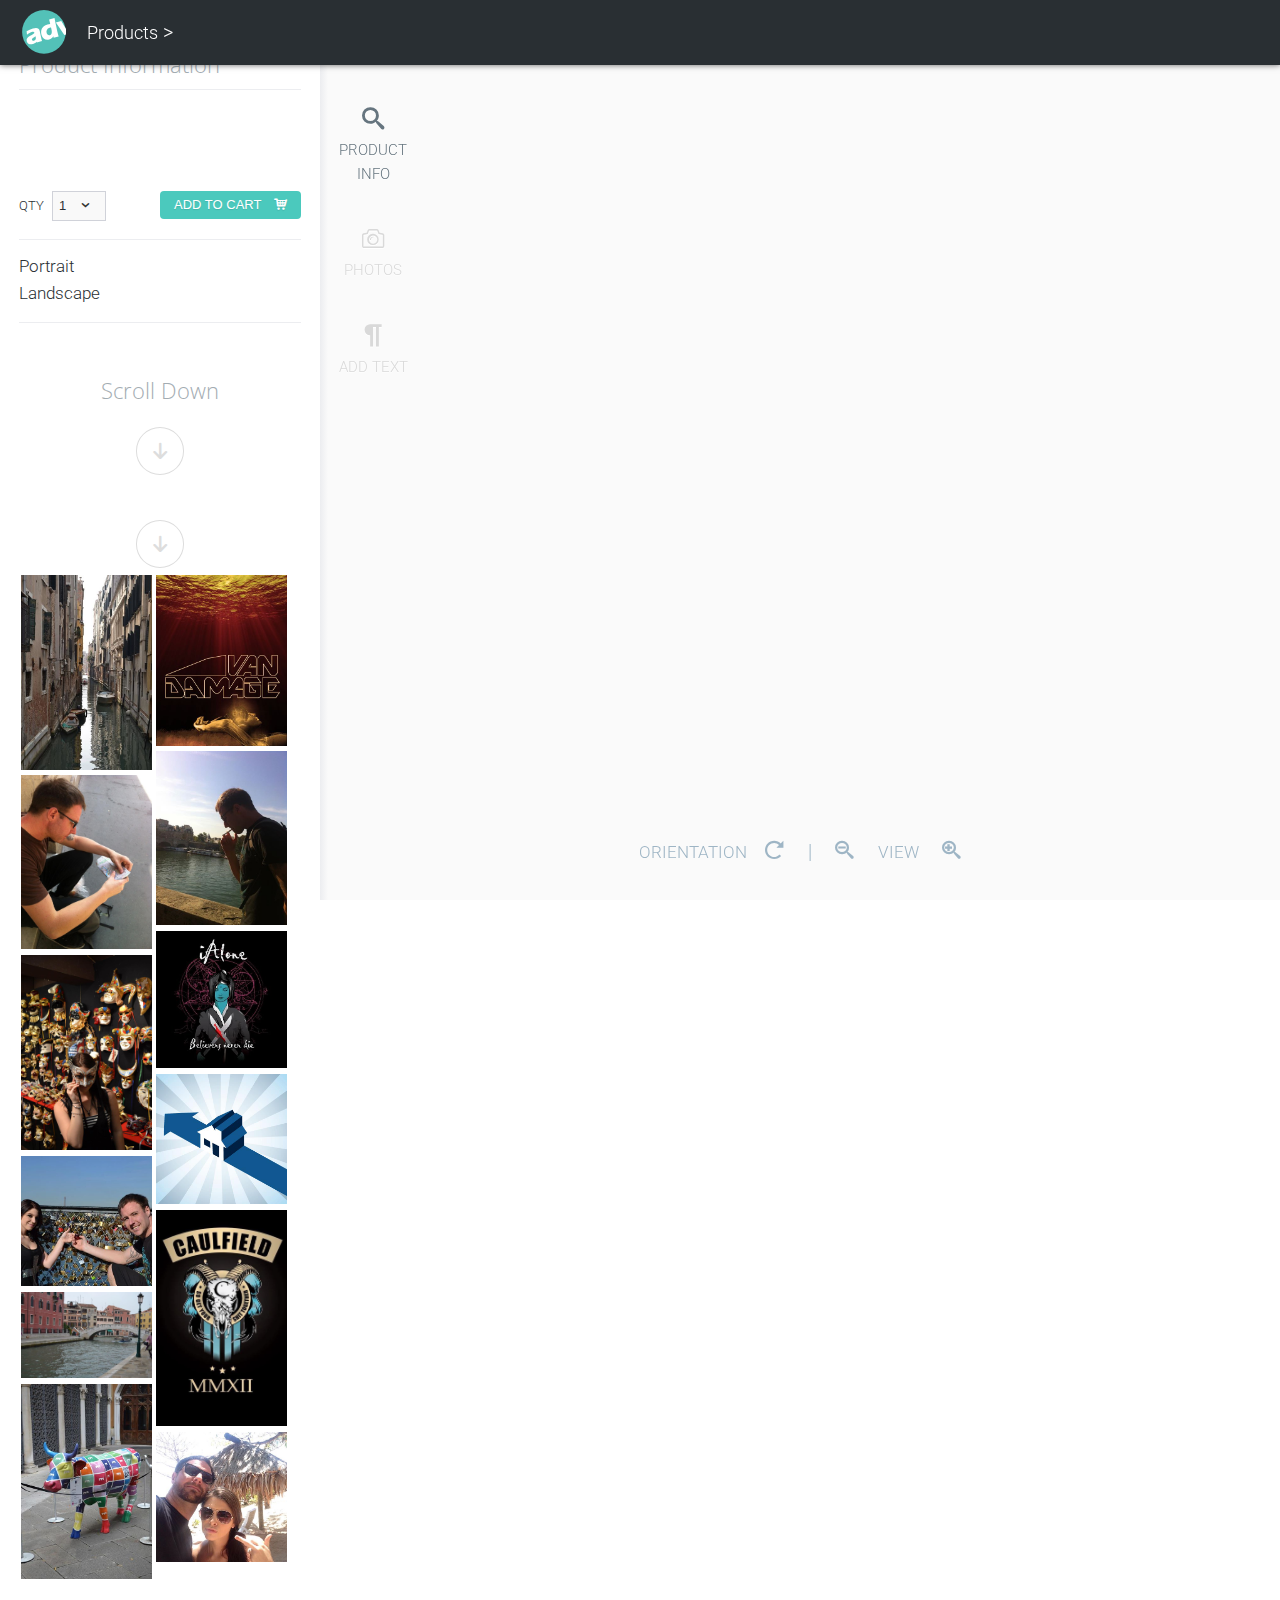
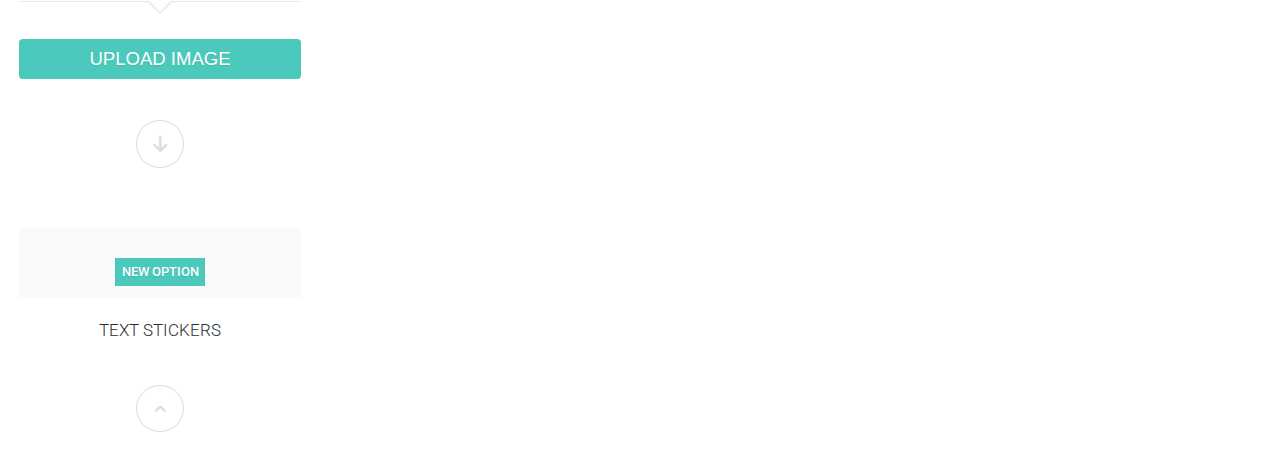
==== canvas.html @ d9ba2d72 "Prior to Add Cropping" ====
<!DOCTYPE html PUBLIC "-//W3C//DTD XHTML 1.0 Transitional//EN" "http://www.w3.org/TR/xhtml1/DTD/xhtml1-transitional.dtd">
<html xmlns="http://www.w3.org/1999/xhtml">
<head>

    <meta http-equiv="Content-Type" content="text/html; charset=utf-8" />
    <title>Fabric UI | Adam Lawrence</title>
    
    <link rel="shortcut icon" href="img/logo.png">
    <link href='https://fonts.googleapis.com/css?family=Roboto:400,100,100italic,300,300italic,500,500italic|Open+Sans:400,300,700,600,300italic' rel='stylesheet' type='text/css'>
    <link rel="stylesheet" href="css/screen.css?v1.1" />
    <link rel="stylesheet" href="css/create_fonts.css?v1.1" />
    
	<script src="https://ajax.googleapis.com/ajax/libs/jquery/2.1.1/jquery.min.js" type="text/javascript"></script>
	<script src="https://ajax.googleapis.com/ajax/libs/jqueryui/1.11.0/jquery-ui.min.js" type="text/javascript"></script>
    <link rel="stylesheet" href="//code.jquery.com/ui/1.11.0/themes/smoothness/jquery-ui.css">
    <script type="text/javascript" src="js/slimScroll.js"></script>
    <script type="text/javascript" src="js/fabric.js"></script>
    <script type="text/javascript" src='js/masonry.pkgd.min.js'></script>
	<script type="text/javascript" src="js/preLoader.js?v1.1"></script>
    <script type="text/javascript" src='js/page.js'></script>
    <script type="text/javascript" src="js/palette.js"></script>
    <script type="text/javascript" src="js/product.js"></script>
    <script type="text/javascript" src="js/init-canvas.js"></script>
    
</head>

<body>

    <header class="prm box-shadow ease_sd p_m p_l_right" style="font-size:1.1em">
        <img id="header_logo" class="fl_lt m_m_left" src="svg/logo.svg?v1.1" alt="" />
        <span class="fl_lt txt_fff m_l_left m_m_top" >
            <a href="#" class="txt_sm productsLink">Products</a> > 
            <a href="#" class="txt_sm productLabel"></a> 
        </span>
        <!--
        <button id="export" class="fl_rt button round-sd m_s_top">ADD TO CART<span class="icon-cart m_l_left txt_fff"></span></button>
        -->
        <div class="clearfix"></div>
    </header>	
    
    <aside class="_25_s relative p_l_top">
		<p></p>
        <!-- 
        <ul id="quickLinks-temp" class="inline">
            <li>
            <a href="#" class="clearfix align_lt txt_xs" data-link="Images">
                <div class="icon-camera2"></div>
            </a>
            </li>
            <li>
            <a href="#" class="clearfix align_lt txt_xs" data-link="Text">
              <div class="icon-pilcrow"></div>	
            </a>
            </li>
            <li>
            <a href="#" class="clearfix align_lt txt_xs" data-link="More">
              <div class="icon-arrow-right2"></div>
            </a>
            </li>
        </ul>
        <div class="clearfix"></div>
        -->
        <!-- 
        <div id="wrapSearch" class="p_l">    
            <span class="input_area m_m_top txt_md">
            	<input type="text" placeholder="Search...." />
            </span>
        </div>
        -->    
        <div id="wrapAssets" class="clearfix"> <!-- scroll -->

            <div id="assetsShortcuts" class="clearfix align_lt">
                <h4 class="m_l_top">Product Information</h4>
                <div class="underline-solid"></div>
                <div id="productInformation" class="clearfix">
                    <p>
                    	<img class="fl_rt" src="" alt="" style="width:6em;"/> 
                        <span class="description"></span><br/>
                        <a href="#" class="txt_sm productsLink"><span class="itemName"></span></a><br/>
                        <span class="txt_red price"></span>
                    </p>
                    <div class="clearfix" style="height:1em"></div>
                    <span class="txt_xs">QTY&nbsp;</span>
                    <span class="input_area_select border_ntl round_sd relative inline_block txt_xs">
                        <select id="qty" style="width:4em">
                            <option value="1">1</option>
                            <option value="2">2</option>
                            <option value="3">3</option>
                            <option value="4">4</option>
                            <option value="5">5</option>
                        </select>
                        <label class="icon-arrow-down2 border_box" style="color:#333"></label>
                    </span>
                 
                    <button id="export" class="_50_m fl_rt button round-sd txt_xs">ADD TO CART<span class="icon-cart m_l_left txt_fff"></span></button>
                   
                   <div class="underline-solid m_l_top"></div>
                   
                   <ul id="orientationLinks">
                        <li>
                        <a href="#" id="portrait" class="clearfix m_l_top txt_sm">
                            Portrait<span class="icon-checkmark fl_rt hidden" style="color:#4bc9bd;"></span>
                        </a>
                        </li>
                        <li>
                        <a href="#" id="landscape" class="clearfix m_m_top txt_sm">
                           Landscape<span class="icon-checkmark fl_rt hidden" style="color:#4bc9bd;"></span> 
                        </a>
                        </li>
                    </ul>
                                  	
                    <!-- 
                    <p class="_50_m">
                        <span class="description"></span><br/>
                        <a href="#" class="txt_sm productsLink"><span class="itemName"></span></a><br/>
                        <span class="txt_red price"></span><br/><br/>
                        <span class="txt_xs">QTY&nbsp;</span>
                        <span class="input_area_select border_ntl round_sd relative inline_block txt_xs">
                            <select id="qty" style="width:4em">
                            	<option value="1">1</option>
                            	<option value="2">2</option>
                            	<option value="3">3</option>
                            	<option value="4">4</option>
                            	<option value="5">5</option>
                            </select>
                            <label class="icon-arrow-down2 border_box" style="color:#333"></label>
                        </span>
                        <button id="export" class="fl_rt button round-sd m_l_top txt_xs">ADD TO CART<span class="icon-cart m_l_left txt_fff"></span></button>
                    </p>
                    <img class="_50_m p_m_top" src="" alt="" />
                    <!-- <a href="#" class="txt_sm productsLink">< Back</a> -->
                </div>
                
                <div class="underline-solid m_l_top m_l_bottom"></div>
                
                
                <div class="quickLinks">
                
                	<h4 class="align_ct">Scroll Down</h4>
                    
                    <a href="#" class="clearfix" data-link="Images" style="margin-top:2em">
                        <span class="icon-arrow-down"></span>
                    </a>
                	<!--
                    <li>
                    <a href="#" class="clearfix align_lt txt_xs" data-link="Images">
                        <div class="icon-camera2"></div>
                    </a>
                    </li>
                    <li>
                    <a href="#" class="clearfix align_lt txt_xs" data-link="Text">
                      <div class="icon-pilcrow" style="background:rgb(192, 80, 77)"></div>	
                    </a>
                    </li>
                    <li>
                    <a href="#" class="clearfix align_lt txt_xs" data-link="More">
                      <div class="icon-arrow-right2" style="background:#75bfea"></div>
                    </a>
                    </li>
                    -->
                </div>
               
                
                <!--
                <ul id="shortcutTabs" class="thirds inline assetList p_m_top">
                	<li>
                    	<a href="#" class="clearfix" data-link="Themes">
                        	<img src="img/themeIcons/themes.jpg" alt="themes" />
                            <p>THEMES</p>
                        </a>
                    </li>
                	<li>
                    	<a href="#" class="clearfix" data-link="Size">
                        	<img src="img/themeIcons/sizes.jpg" alt="size" />
                            <p>SIZES</p>
                        </a>
                    </li>
                	<li>
                    	<a href="#" class="clearfix" data-link="Images">
                        	<img src="img/themeIcons/photos.jpg" alt="photos" />
                            <p>PHOTOS</p>
                        </a>
                    </li>
                	<li>
                    	<a href="#" class="clearfix" data-link="Text">
                        	<img src="img/themeIcons/text.jpg" alt="themes" />
                            <p>TEXT</p>
                        </a>
                    </li>
                	<li>
                    	<a href="#" class="clearfix" data-link="More">
                        	<img src="img/themeIcons/shapes.jpg" alt="themes" />
                            <p>More</p>
                        </a>
                    </li>
                </ul>
                -->
                <div class="clearfix"></div>
                
                <!-- <div class="underline-arrow m_l_top m_l_bottom"></div> -->

            </div>

            <div id="assetsThemes" class="clearfix">

                <ul id="listThemes" class="clearfix relative inline">
                </ul>
                
                <div class="clearfix m_l_right align_ct pagnation button_wrp m_l_top"></div>

                <div class="clearfix"></div>
                
                <div class="quickLinks">
                    <a href="#" class="clearfix" data-link="Images">
                    	<span class="icon-arrow-down"></span>
                    </a>
                </div>
                
                <!--
                <div class="underline-arrow m_l_top m_l_bottom"></div>
				-->
            </div>
            
            <div id="assetsImages" class="clearfix">

                <ul id="listImages" class="clearfix relative halfs">
                </ul>
                
                <div class="clearfix"></div>
                
                <div class="underline-arrow m_l_top m_l_bottom"></div>
				
                <button class="button inline_block open_next_xtr m_l_top round-sd" style="cursor:pointer">UPLOAD IMAGE</button>
                
                <div class="clearfix"></div>
                
                <div class="quickLinks">
                    <a href="#" class="clearfix" data-link="Text">
                    	<span class="icon-arrow-down"></span>
                    </a>
                </div>
                
                <div class="clearfix" style="height:3em;"></div>
                
            </div>
            
            <div id="assetsText" class="clearfix">

                <div class="m_l_bottom bg_fa clearfix p_l_top p_l_bottom">
                
                    <a id="addText" class="ease-sd"></a>
                    
                    <div class="clearfix" style="height:1em"></div>
                    
                    <a id="changeTextTheme" href="#" class="txt_xs button p_m _100 m_l_top"><b>NEW OPTION</b></a>
                    
                    <div class="clearfix"></div>
                
                </div> 
                
                <p class="txt_sm">TEXT STICKERS</p>
                
                <ul id="listTextThemes" class="m_l_top relative thirds">
                </ul>
                
                <div class="clearfix"></div>
                
                <div class="quickLinks">
                    <a href="#" class="clearfix" data-link="Images">
                    	<span class="icon-arrow-up"></span>
                    </a>
                </div>
                
            </div>
			<!--
            <div id="assetsSize" class="clearfix">

                <ul id="listSize" class="thirds inline">
                </ul>
                
                <div class="clearfix"></div>
                
                <div class="underline-arrow m_l_top"></div>

            </div>
            -->
        </div>
        
        <div class="clearfix"></div>
        
    </aside>
        
    <main class="_75_m relative">
    
        <ul id="tabs" class="m_l_top">
        
        	<li class="selected">
                <a href="#" class="clearfix" data-link="Shortcuts">
                    <span class="icon-search"></span>
                    <p>
                    PRODUCT<br/>
                    INFO
                    </p>
                </a>
            </li>
            <!--
            <li>
                <a href="#" class="clearfix" data-link="Themes">
                    <span class="icon-pictures"></span>
                    <p>THEMES</p>
                </a>
            </li>	
            -->
            <li>
                <a href="#" class="clearfix" data-link="Images">
                    <span class="icon-camera2"></span>
                    <p>PHOTOS</p>
                </a>
            </li>											
            
            <li>
                <a href="#" class="clearfix" data-link="Text">
                    <span class="icon-pilcrow"></span>
                    <p>ADD TEXT</p>
                </a>
            </li>		
            <!--								
            <li>
                <a href="#" class="clearfix" data-link="Size">
                    <span class="icon-crop top txt_md"></span>
                    <p>Size</p>
                </a>
            </li>	
            -->
            <li>
                <a href="#"></a>
            </li>
            
        </ul>																
    	
        <div id="zoom">
        
        	<a id="rotate" href="#">
            	<span class="txt_sm">ORIENTATION</span><span class="icon-spinner m_l_left"></span>
            </a> 
            
            <span class="m_l_left m_l_right">|</span>
            
            <a id="canvasSmaller" href="#"><span class="icon-zoomout m_l_right"></span></a>
            <span class="txt_sm">VIEW</span>
            <a id="canvasLarger" href="#"><span class="icon-zoomin m_l_left"></span></a>
        </div>
        
        <div id="wrapCanvas" class="clearfix align_ct absolute_max">
            <canvas id="myCanvas"></canvas>
        </div>
        
        <div class="clearfix"></div>
        
        <ul id="palette" class="hidden">
        
			<li id="filter">
            	<a href="#">
            		Filter
                	<span class="icon-arrow-down2 m_m_left"></span>
                </a>
            	<ul>
                	<li>
                    	<p class="_m_m_bottom">Opacity</p>
                    	<input id="opacity" type="range" value="100" />
                    </li>
                    <li id="greyscale" class="m_l_top _100">
                    	<div class="underline-solid p_l_bottom"></div>
                        <span>Greyscale</span>
                    </li>
                    <li id="imageColour" class="m_l_bottom _100">
                    	<div class="underline-solid p_l_bottom"></div>
                    	<span>Colour</span>
                    </li>
                </ul>
            </li>
            		
			<li id="colourPalette">
            	<a href="#">
            		Colour
            		<span class="icon-arrow-down2 m_m_left"></span>
                </a>
            	<ul id="colourContainer">
                </ul>
            </li>
            
            <li id="textStyle">
            	<a href="#">
            		Style
                	<span class="icon-arrow-down2 m_m_left"></span>
                </a>
            	<ul id="textStyleContainer" class="p_m_top">
                	<li>
                        <span class="input_area_select border_ntl round_sd relative inline_block">
                            <select id="fontFamily" style="width:16em">
                                <option style="font-family:Verdana, Geneva, sans-serif" value="Verdana, Geneva, sans-serif">Verdana</option>
                                <option style="font-family:Arial, Helvetica, sans-serif" value="Arial, Helvetica, sans-serif">Arial</option>		<!-- Palatino Linotype, Book Antiqua3, Palatino, serif -->
                                <option style="font-family:'Georgia, serif" value="Georgia, serif">Georgia</option>
                                <option style="font-family:'Tahoma, Geneva, sans-serif" value="Tahoma, Geneva, sans-serif">Tahoma</option>
                            </select>
                            <label class="icon-arrow-down2 border_box" style="color:#333"></label>
                        </span>
                    </li>
                    <li id="alignLeft" class="clearfix _100">
                        <p class="align_lt">Align Left<span class="icon-paragraph-left m_l_left" data-algn="left"></span></p>
                    </li>
                    <li id="alignCenter" class="clearfix _100">
                        <p class="align_ct">Align Center<span class="icon-paragraph-center m_l_left" data-algn="center"></span></p>
                    </li>
                    <li id="alignRight" class="clearfix _100">
                        <p class="align_rt">Align Right<span class="icon-paragraph-right m_l_left" data-algn="right"></span></p>
                    </li>
                    <li class="m_l_top _100">
                    	<div class="underline-solid"></div>
                    	<p>Font Size</p>
                        <div class="inline_block clearfix relative" style="width:100%"> 
                             <input id="fontSize" type="range" class="txt_xs" style="width:100%">
                        </div>
                    </li>
                    <li class="m_m_top m_l_bottom _100">
                    	<div class="underline-solid"></div>
                    	<p>Line Height</p>
                        <div class="inline_block clearfix relative" style="width:100%"> 
                             <input id="lineHeight" type="range" min="1" max="2" step=".1" value="1.4" class="txt_xs" style="width:100%">
                        </div>
                    </li>
                </ul>
            </li>		
            	
            <li id="back">Back</li>
            <li id="forward">Forward</li>
            <li id="grow"><span class="icon-plus"></span></li>
            <li id="shrink"><span class="icon-minus"></span></li>
            <li id="trash"><span class="icon-trash"></span></li>            
        
        </ul>
        
        <p id="JSON_export" class="txt_sm hidden"></p>
        
    </main>    
    
    <div id="img_preload" class="hidden"></div>
    
    <div id="screenChange" class="fixed_max middle linear hidden">
    	<div class="absolute_vert_center inline" style="height:5em;">
        	<img src="img/loader_grey.gif" alt="" />
        	<h2 class="txt_sm m_m_top">PLEASE WAIT...</h2>
        </div>
    </div>
    
</body>
</html>
---- css/screen.css ----
/* ============================ */
/* ======== Variabless ======== */
/* Font */
/* Colour */
/* grey */
/* green */
/*======= Original Colour Switch Back if needed ========
$prm_l 	:#c0deed;
$prm_m 	:#55acee;
$prm_d	:#0084b4; */
/* blue */
/*====== Switched to neutral colours ========*/
/* Equals = 4px */
/* Measurements */
/* Equals = 8px */
/* Equals = 16px */
/* Equals = 24px */
/* Equals = 48px */
/* easing transition */
/* easing transition */
/* opacity */
*, .b_b {
  /*  Stop Text form being highlighted  */
  -webkit-touch-callout: none;
  -webkit-user-select: none;
  -khtml-user-select: none;
  -moz-user-select: none;
  -ms-user-select: none;
  -o-user-select: none;
  user-select: none;
  -webkit-box-sizing: border-box;
  /* ========= tried applying to all but caused problems with clearfix ========= */
  -moz-box-sizing: border-box;
  box-sizing: border-box; }

/* Resets  */
html, body, div, span, object, iframe, h1, h2, h3, h4, h5, h6, p, blockquote, pre, a, abbr, address, cite, code, del, dfn, em, img, ins, kbd, q, samp, small, strong, sub, sup, var, b, i, hr, dl, dt, dd, ol, ul, li, fieldset, form, label, legend, table, caption, tbody, tfoot, thead, tr, th, td, article, aside, canvas, details, figure, figcaption, hgroup, menu, footer, header, nav, section, summary, time, mark, audio, video, .container {
  margin: 0;
  padding: 0;
  border: 0; }

html, body {
  height: 100%; }

a, visited a {
  text-decoration: none;
  cursor: pointer;
  color: inherit;
  outline: 0; }

.relative {
  position: relative; }

.absolute_max {
  position: absolute;
  top: 0;
  left: 0;
  width: 100%;
  height: 100%; }

.fixed_max {
  position: fixed;
  top: 0;
  left: 0;
  width: 100%;
  height: 100%; }

.absolute_vert_center {
  position: absolute;
  top: 0;
  bottom: 0;
  left: 0;
  right: 0;
  margin: auto; }

/* ========= clearfix  ========= */
.clearfix:after {
  visibility: hidden;
  display: block;
  font-size: 0;
  content: " ";
  clear: both;
  height: 0; }

.clearfix {
  display: inline-block; }

* html .clearfix {
  height: 1%; }

.clearfix {
  display: block; }

/* ========= layering Items  ========= */
.top_max {
  z-index: 112; }

.top {
  z-index: 110; }

/* Cycle set to 100 */
.middle {
  z-index: 100; }

/* Cycle set to 100 */
.bottom {
  z-index: 90; }

.border_box, blockquote p, nav ul li a, #nav_lt, #nav_rt, .add_wrapper .add, input[type="text"], textarea, select, button, ._10_s, ._10_m, ._10_l, ._15_s, ._20_s, ._20_m, ._20_l, ._25_s, ._25_m, ._25_l,
._30_s, ._30_m, ._30_l, ._33_s, ._33_m, ._33_l,
._40_s, ._40_m, ._40_l, ._50_s, ._50_m, ._50_l,
._60_s, ._60_m, ._60_l, ._66_s, ._66_m, ._66_l,
._70_s, ._70_m, ._70_l, ._75_s, ._75_m, ._75_l,
._80_s, ._80_m, ._80_l, ._90_s, ._85_s ._90_m, ._90_l, ul.inline li {
  /* ========= fix padding issues  ========= */
  -webkit-box-sizing: border-box;
  /* ========= tried applying to all but caused problems with clearfix ========= */
  -moz-box-sizing: border-box;
  box-sizing: border-box; }

.block {
  display: block !important; }

/* ========= block attributes ========= */
.inline_block {
  display: inline-block !important; }

.align_lt {
  text-align: left !important; }

.align_rt {
  text-align: right !important; }

.align_ct {
  text-align: center !important; }

.fl_lt {
  float: left !important; }

.fl_rt {
  float: right !important; }

.fl_none {
  float: none !important; }

.txt_italic {
  font-style: italic; }

object, img {
  display: inline-block;
  vertical-align: middle; }

img.full {
  width: 100%; }

/* ===== Text ====== */
h1 {
  font-family: "Open Sans", sans-serif;
  margin-top: .2em;
  line-height: 1.4;
  font-weight: 500; }

h2 {
  font-family: "Open Sans", sans-serif;
  font-weight: 500;
  line-height: 1.7em;
  color: #a3acb2;
  margin: 0 0 .2em 0; }

h3 {
  font-family: "Open Sans", sans-serif;
  font-weight: 300;
  /* Light */
  line-height: 1.7em;
  margin: .4em 0 .2em 0;
  color: #292f33; }

h4 {
  font-family: "Open Sans", sans-serif;
  font-weight: 100;
  /* Light */
  color: #a3acb2;
  line-height: 1.2em;
  margin: 0.5em 0; }

p {
  font-weight: 300;
  /* Normal */
  font-size: 1em;
  line-height: 1.62em;
  margin: .6em 0;
  text-align: inherit; }

blockquote p {
  font-weight: 300;
  /* Bold */
  font-style: italic;
  font-size: 1em;
  line-height: 1.62em;
  margin: .6em 0;
  border-left: 4px solid #292f33;
  margin-left: 4px;
  margin: 1em 0;
  padding: .5em 2em; }

.txt_sm {
  font-size: .9em; }

.txt_xs {
  font-size: .7em; }

.txt_md {
  font-size: 1.2em; }

.txt_lg {
  font-size: 2em; }

.txt_xl {
  font-size: 3em; }

.txt_prm_l {
  color: #a3acb2 !important; }

/* ==== text colours ==== */
.txt_prm_m {
  color: #66757f !important; }

.txt_prm_d {
  color: #292f33 !important; }

.txt_red {
  color: red !important; }

.txt_sec_m {
  color: #5bc14c !important; }

.txt_ntl_m {
  color: #66757f !important; }

.txt_fff {
  color: #fff !important; }

.txt_shadow_dk {
  text-shadow: 0px 1px 3px #000; }

/* .txt_shadow_lt, .txt_shadow_lt h1, .txt_shadow_lt h2, .txt_shadow_lt p { text-shadow: 0px 1px 3px #fff} */
.txt-emboss, .bg_fa, nav, .title_ntl {
  /* ==== txt emboss ==== */
  text-shadow: rgba(255, 255, 255, 0.5) 1px 1px 0; }

.txt-emboss_d, .block_sec_l a {
  text-shadow: #66757f 1px 1px 0; }

/* ==== img style ==== */
img.sm {
  height: 2em; }

img.border_fff {
  padding: .2em;
  border: 1px solid #fff; }

img.border_ntl {
  padding: .2em;
  border: 1px solid #ecedf0; }

img.border {
  border: 1px solid #ecedf0; }

/* ======== Style Patterns ======== */
.box-shadow, #to_top, menu, #palette, #palette li ul, ul.assetList li:hover img, ul#listSize li:hover img, ul#listThemes li:hover img, ul#listImages li:hover img, ul#listTextThemes li:hover img {
  /* ==== shadow remove later ==== */
  -webkit-box-shadow: 0px 0px 6px 0px rgba(50, 50, 50, 0.75);
  -moz-box-shadow: 0px 0px 6px 0px rgba(50, 50, 50, 0.75);
  box-shadow: 0px 0px 6px 0px rgba(50, 50, 50, 0.75); }

.inner-shadow, #palette #colourContainer li span {
  -webkit-box-shadow: inset 0px 0px 10px 0px rgba(0, 0, 0, 0.28);
  -moz-box-shadow: inset 0px 0px 10px 0px rgba(0, 0, 0, 0.28);
  box-shadow: inset 0px 0px 10px 0px rgba(0, 0, 0, 0.28); }

.inner-shadow-lt {
  -webkit-box-shadow: inset 0px 0px 10px 0px rgba(0, 0, 0, 0.1);
  -moz-box-shadow: inset 0px 0px 10px 0px rgba(0, 0, 0, 0.1);
  box-shadow: inset 0px 0px 10px 0px rgba(0, 0, 0, 0.1); }

.box-shadow-lt {
  -webkit-box-shadow: 0px 0px 6px 2px rgba(50, 50, 50, 0.25);
  -moz-box-shadow: 0px 0px 6px 2px rgba(50, 50, 50, 0.25);
  box-shadow: 0px 0px 6px 2px rgba(50, 50, 50, 0.25); }

.box-shadow-bl {
  -webkit-box-shadow: 0px 0px 10px 3px rgba(108, 173, 223, 0.8);
  -moz-box-shadow: 0px 0px 10px 3px rgba(108, 173, 223, 0.8);
  box-shadow: 0px 0px 10px 3px rgba(108, 173, 223, 0.8); }

.shadow-left {
  background-image: linear-gradient(to right, #F6F6F6 0%, #FFFFFF 8px) !important; }

/* ==== only works on white background ==== */
.shadow-right {
  background-image: linear-gradient(to left, #F6F6F6 0%, #FFFFFF 8px) !important; }

.round-sd, #palette, #palette li ul, ul.assetList img, ul#listSize img, .round-sd_right, #nav_lt, #testing_phone, #testing_tablet, #testing_desktop, #testing_desktop_lg, .round-sd_left, #to_top, #nav_rt, .rounded_sd, .button_ntl, .pagnation li a, .link_button {
  display: block;
  overflow: hidden;
  /* ==== rounded ==== */
  -webkit-border-radius: 4px;
  -moz-border-radius: 4px;
  border-radius: 4px; }

.round-sd_right, #nav_lt, #testing_phone, #testing_tablet, #testing_desktop, #testing_desktop_lg {
  display: block;
  overflow: hidden;
  /* ==== rounded ==== */
  -webkit-border-radius: 0 4px 4px 0;
  -moz-border-radius: 0 4px 4px 0;
  border-radius: 0 4px 4px 0; }

.round-sd_left, #to_top, #nav_rt {
  display: block;
  overflow: hidden;
  /* ==== rounded ==== */
  -webkit-border-radius: 4px 0 0 4px;
  -moz-border-radius: 4px 0 0 4px;
  border-radius: 4px 0 0 4px; }

.round-sd_bottom {
  display: block;
  overflow: hidden;
  /* ==== rounded ==== */
  -webkit-border-radius: 0 0 4px 4px;
  -moz-border-radius: 0 0 4px 4px;
  border-radius: 0 0 4px 4px; }

.square {
  -webkit-border-radius: 0 !important;
  -moz-border-radius: 0 !important;
  border-radius: 0 !important; }

.block_yellow {
  display: block;
  background: #fdfae8;
  border: 1px solid #f6d171;
  color: #999682; }

/* ========== blocks ========= */
.block_prm {
  display: block;
  background: #a3acb2;
  border: 1px solid #66757f;
  color: #292f33; }

.block_red {
  display: block;
  background: #FFCDC9;
  border: 1px solid #f15755;
  color: #f15755; }

.block_green {
  display: block;
  background: #e7ffe1;
  border: 1px solid #5bc14c;
  color: #5bc14c; }

.block_ntl {
  display: block;
  background: #ecedf0;
  border: 1px solid #ebecf0;
  color: #292f33; }

/* @extend .txt_emboss */
.block_ntl h3, .block_ntl p {
  margin: .25em 0;
  line-height: 1; }

.block_ntl p {
  margin: .75em 0; }

.block_ntl .inline_block {
  margin-top: .35em; }

.block_ntl .button {
  padding: .5em .75em;
  text-shadow: 0px 1px 1px rgba(0, 0, 0, 0.1); }

.block_sec {
  display: block;
  background: #e7ffe1;
  border: 1px solid #d3ffc7;
  color: black; }

.block_white {
  display: block;
  background: #fff; }

.border_ntl {
  border: 1px solid #d0d2d9; }

.bg_sec {
  background: #5bc14c; }

/* ========= Backgrounds  ========= */
.bg_prm_m {
  background: #66757f; }

.bg_fa {
  background: #fafafa; }

.bg_fff {
  background: #fff; }

.bg_prm_d {
  background: #292f33; }

.bg_ntl_l {
  background: #ecedf0; }

.bg_ntl_m {
  background: #66757f; }

.bg_transparent {
  background: rgba(255, 255, 255, 0.75); }

/* /* ========= gradient mixin  ========= */
/* remove */
/* Old browsers */
/* FF3.6+ */
/* Chrome,Safari4+ */
/* Chrome10+,Safari5.1+ */
/* Opera 11.10+ */
/* W3C */
                                                                                                                                                                   /*
@mixin gradient($top, $bottom) {													 
	background: lighten($bottom,8%);													 
	background: -moz-linear-gradient(top, $top 0%, $bottom 100%);
	background: -webkit-gradient(linear, left top, left bottom, color-stop(0%, $bottom ), color-stop(100%, $top)); 
	background: -webkit-linear-gradient(top, $bottom 0%, $top 100%); 
	background: -o-linear-gradient(top, $top 0%, $bottom 100%); 
	background: linear-gradient(to bottom, $top 0%, $bottom 100%);
} */
.underline-solid {
  border-top: 1px solid #ecedf0;
  width: 100%;
  content: " "; }

/* ========= underlines ========= */
.underline-solid_gy {
  border-top: 1px solid #66757f;
  width: 100%;
  content: " "; }

/* ========= underlines ========= */
.underline_dotted {
  border-top: 1px dotted #66757f;
  width: 100%;
  content: " "; }

/* ================ border-left and right on media page ===================== */
.underline-arrow {
  position: relative;
  height: 0;
  background: #fff;
  border-bottom: 1px solid #e6e8eb; }

.underline-arrow:after, .underline-arrow:before {
  top: 100%;
  left: 50%;
  border: solid transparent;
  content: " ";
  height: 0;
  width: 0;
  position: absolute; }

.underline-arrow:after {
  border-top-color: #fff;
  border-width: 11px;
  margin-left: -11px; }

.underline-arrow:before {
  border-top-color: #e6e8eb;
  border-width: 13px;
  margin-left: -13px; }

.pattern:before, .pattern_sports:before {
  position: absolute;
  top: 0;
  left: 0;
  width: 100%;
  height: 100%;
  content: " ";
  background: url(../img/bg_overlay.png);
  background-size: 14em;
  opacity: .3;
  pointer-events: none; }

.pattern_sports:before {
  background: url("../img/sports/bg_overlay.png") repeat scroll 0 0/14em auto transparent;
  position: absolute;
  top: 0; }

.border_ntl_xl_right {
  border-right: 1px solid #ecedf0; }

/* ================================ */
/* menu gradient */
	/*
	.sunken-menu:before {
    background-color: transparent;
    background-image: linear-gradient(#fff, rgba(255, 255, 255, 0));
    top: 0;
	}
	.sunken-menu:before, .sunken-menu:after {
		background-color: transparent;
		content: "";
		height: 15px;
		left: 0;
		position: absolute;
		width: 100%;
	}
	.sunken-menu:after {
		background-color: transparent;
		background-image: linear-gradient(rgba(255, 255, 255, 0), #fff);
		bottom: 0;
	}
	
	.sunken-menu:before, .sunken-menu:after {
		background-color: transparent;
		content: "";
		height: 15px;
		left: 0;
		position: absolute;
		width: 100%;
	}
	.sunken-menu {
		background-image: linear-gradient(to right, #f6f6f6 0%, #fff 8px);
		box-shadow: 1px 0 0 #eee inset;
		padding-bottom: 15px;
		padding-top: 15px;
		position: relative;
	}
	*/
.load {
  /* ========= load ========= */
  position: fixed;
  background: #fff;
  z-index: -1;
  opacity: 0; }

.load_item {
  position: absolute;
  top: 0;
  bottom: 0;
  left: 0;
  right: 0;
  margin: auto;
  height: 1.5em;
  width: 1.5em;
  z-index: 10;
  opacity: 1; }

.load_item p {
  position: absolute;
  font-family: "Open Sans", sans-serif;
  font-weight: 500;
  /* Light */
  color: #a3acb2; }

nav {
  position: relative;
  width: 100%;
  font-size: .8em; }
  nav ul li:hover {
    color: #a3acb2; }

footer {
  position: relative;
  height: auto;
  text-align: left;
  width: 100%;
  background: #292f33;
  color: #fff; }

#to_top {
  background: #fff;
  font-size: 1.1em;
  padding-bottom: .5em;
  padding-top: .4em;
  position: fixed;
  right: 0;
  bottom: 1em; }

menu {
  /* ========== menus ========== */
  min-width: 100%;
  background: #fff;
  color: #292f33;
  text-align: left;
  position: absolute;
  left: 0;
  z-index: 105;
  overflow: auto;
  display: block;
  -webkit-backface-visibility: hidden; }

.title_nav {
  background: #292f33;
  height: 2em;
  padding: 1em;
  position: relative; }

.title_ntl {
  background: #ecedf0;
  position: relative;
  padding: 1em;
  border-bottom: 1px solid #d0d2d9; }

.title_ntl_arrow {
  background: #66757f;
  text-shadow: 0px 1px 1px #292f33; }

.title_prm_arrow:after, .title_ntl_arrow:after {
  top: 100%;
  left: 50%;
  border: solid transparent;
  content: " ";
  height: 0;
  width: 0;
  position: absolute;
  pointer-events: none;
  border-color: rgba(36, 48, 56, 0);
  border-top-color: #66757f;
  border-width: 12px;
  margin-left: -12px; }

.title_ntl_arrow:after {
  border-top-color: #66757f; }

.block_prm_l {
  display: block;
  background: #a3acb2;
  border-top: 1px solid #66757f;
  border-bottom: 1px solid #66757f;
  color: #292f33; }

.block_sec_l a {
  display: block;
  text-align: center;
  background: #5bc14c;
  padding: .5em;
  border-top: 1px solid #5bc14c;
  border-bottom: 1px solid #5bc14c;
  color: #fff; }

#nav_lt, #nav_rt {
  position: absolute;
  background-color: rgba(0, 0, 0, 0.4);
  margin: auto;
  top: 0;
  left: 0;
  bottom: 0;
  right: 0;
  height: 3em;
  width: 3em;
  z-index: 5; }

#nav_lt {
  right: auto;
  left: 0 !important; }

#nav_lt:hover {
  padding-left: .5em;
  width: 3.5em; }

#nav_rt {
  left: auto;
  right: 0 !important; }

#nav_rt:hover {
  padding-right: .5em;
  width: 3.5em; }

.add_wrapper {
  /* show cart add */
  position: relative;
  overflow-y: hidden; }
  .add_wrapper .add {
    position: absolute;
    background-size: 100%;
    display: block;
    top: 1em;
    right: -3em;
    width: 3em;
    height: 3em;
    padding: .5em;
    z-index: 10; }

#img_preview, .img_preview_wrapper {
  position: relative; }

.img_wrapper {
  background: #ddd; }

.img_preview_hover {
  position: absolute;
  width: 100%;
  height: 100%;
  left: 0;
  top: 0;
  background: #fff;
  opacity: .8; }

#img_list {
  overflow: auto;
  overflow-x: hidden; }

#img_preload, .hidden_div {
  /* hack for google chrome */
  position: fixed;
  bottom: -500%;
  right: -500%;
  z-index: -200;
  opacity: 0; }

.label {
  pointer-events: none !important; }

.hover_block {
  /* ========== hover effects ========== */
  background: #292f33;
  content: " ";
  display: block;
  width: 4px;
  left: 0;
  bottom: 0;
  position: absolute;
  height: 100%;
  display: none; }

body {
  font-size: 14px;
  font-size: 1em;
  font-family: 'Roboto', sans-serif;
  font-style: normal;
  font-weight: 300;
  color: #292f33;
  text-align: center;
  height: 100%;
  text-rendering: optimizeLegibility;
  min-height: 100%;
  /* background-image: url(../img/bg.jpg);*/
  background: #fff;
  background-size: cover;
  background-repeat: no-repeat;
  background-attachment: fixed;
  overflow: hidden; }

header {
  position: fixed;
  top: 0;
  background: #292f33;
  text-align: center !important;
  width: 100%;
  z-index: 110;
  padding: .5em; }
  header button {
    display: inline-block !important;
    font-size: .75em;
    width: auto;
    margin-top: -.25em; }

main {
  background-image: linear-gradient(to right, #ecedf0 0%, #fafafa 8px);
  min-height: 100%;
  padding: 1em 1em 2em 1em;
  overflow-y: hidden; }

aside {
  background: #fff;
  height: auto; }

#tabs {
  display: inline-block;
  padding-top: 1.5em;
  float: left;
  position: fixed;
  z-index: 100;
  left: 25%;
  top: 2em;
  font-size: 1em; }
  #tabs li {
    padding: 1.25em 1em 0.5em; }
  #tabs p {
    font-size: .8em;
    color: #d9d9d9;
    text-shadow: 0px 1px 1px #fff; }
  #tabs [class^="icon-"] {
    font-size: 1.2em;
    color: #d9d9d9;
    text-shadow: 0px 1px 1px #fff; }
  #tabs a:hover p, #tabs a:hover [class^="icon-"], #tabs .selected:hover p, #tabs .selected:hover [class^="icon-"] {
    color: #4bc9bd; }
  #tabs .selected [class^="icon-"], #tabs .selected a p {
    color: #66757f; }

[id^="wrap_"] {
  height: 600px;
  overflow: scroll; }

aside:hover .jspDrag {
  opacity: 1; }

div[id^="assets"] {
  padding: 0 1em 1em 1em; }

#wrapAssets {
  overflow: hidden !important;
  padding-bottom: 2em; }

.slimScrollBar {
  cursor: pointer; }

#listImages li, #listImages li a {
  height: auto; }

canvas {
  -webkit-transition: all .5s;
  -moz-transition: all .5s;
  transition: all .5s; }

.canvas-container {
  position: absolute;
  margin: auto;
  margin: auto;
  cursor: pointer;
  /* @extend .box-shadow-lt; */
  -webkit-transition: all .5s;
  -moz-transition: all .5s;
  transition: all .5s;
  -webkit-box-shadow: 0px 0px 6px 2px rgba(50, 50, 50, 0.2);
  -moz-box-shadow: 0px 0px 6px 2px rgba(50, 50, 50, 0.2);
  box-shadow: 0px 0px 6px 2px rgba(50, 50, 50, 0.2); }

canvas:hover {
  cursor: pointer;
  -webkit-box-shadow: 0px 0px 8px 4px rgba(50, 50, 50, 0.2);
  -moz-box-shadow: 0px 0px 8px 4px rgba(50, 50, 50, 0.2);
  box-shadow: 0px 0px 8px 4px rgba(50, 50, 50, 0.2); }

#zoom {
  position: absolute;
  bottom: 2em;
  left: 0;
  right: 0;
  margin: auto;
  z-index: 2000;
  color: #8fa4b2;
  color: #9eb5c5; }
  #zoom [class^="icon-"] {
    color: #8fa4b2;
    color: #9eb5c5; }
  #zoom a:hover [class^="icon-"] {
    color: #4bc9bd; }

#screenChange {
  z-index: 2500;
  background: rgba(255, 255, 255, 0.9); }

#palette {
  position: fixed;
  display: inline-block;
  right: 1em;
  top: 5em;
  padding: .25em;
  background: #3f4652;
  color: #fff;
  font-size: .8em;
  border: 1px solid #4c5565;
  overflow: visible;
  -webkit-transition: all 200ms linear;
  -moz-transition: all 200ms linear;
  -ms-transition: all 200ms linear;
  -o-transition: all 200ms linear;
  transition: all 200ms linear; }
  #palette li {
    float: left;
    display: inline-block;
    position: relative;
    padding: .5em .75em;
    cursor: pointer;
    border-right: 1px solid #4c5565;
    position: relative; }
    #palette li [class^="icon-"] {
      color: #fff; }
  #palette select label [class^="icon-"] {
    color: #333; }
  #palette li:last-child {
    border-right: none; }
  #palette li:hover {
    color: #4bc9bd; }
    #palette li:hover [class^="icon-"] {
      color: #4bc9bd; }
    #palette li:hover ul li [class^="icon-"] {
      color: #fff; }
  #palette li ul {
    position: absolute;
    background: #3f4652;
    color: #fff;
    font-size: .8em;
    border: 1px solid #4c5565;
    top: 3.5em;
    left: 0;
    text-align: left; }
    #palette li ul li {
      border: none; }
  #palette #colourContainer {
    padding: .75em !important; }
    #palette #colourContainer li {
      width: 4em;
      height: 4em;
      -webkit-border-radius: 2em;
      -moz-border-radius: 2em;
      border-radius: 2em;
      display: inline-block;
      margin-bottom: 1em; }
      #palette #colourContainer li span {
        height: 4em;
        width: 4em;
        display: block;
        -webkit-border-radius: 2em;
        -moz-border-radius: 2em;
        border-radius: 2em; }
  #palette .underline-solid {
    border-top: 1px solid #4c5565; }

aside a:hover {
  color: #4bc9bd; }

.canvas-container {
  background: #fff; }

.canvas-transitions {
  -webkit-transition: all .5s;
  -moz-transition: all .5s;
  transition: all .5s; }

/*
ul#quickLinks li, ul#quickLinks-temp li   
{
	width:33.33334%;
	text-align:center !important;
}

ul#quickLinks li div[class^="icon-"], ul#quickLinks-temp li div[class^="icon-"]
{
	background:#4bc9bd;
	color:#fff;
	font-size:1.5em;	
	padding:1em;
	float:none;
	text-align:center !important;
}
*/
.quickLinks {
  float: none;
  text-align: center;
  margin-top: 3em; }
  .quickLinks a span {
    border: 1px solid #ddd;
    -webkit-border-radius: 50%;
    -moz-border-radius: 50%;
    border-radius: 50%;
    padding: .75em; }
  .quickLinks a span[class^="icon-"] {
    color: #ddd; }
  .quickLinks a:hover span {
    color: #ccc;
    border: 1px solid #fff;
    -webkit-box-shadow: 0px 0px 6px 0px rgba(25, 25, 25, 0.25);
    -moz-box-shadow: 0px 0px 6px 0px rgba(25, 25, 25, 0.25);
    box-shadow: 0px 0px 6px 0px rgba(25, 25, 25, 0.25); }
    .quickLinks a:hover span [class^="icon-"] {
      color: #ccc; }

.bounce {
  -webkit-animation: bounce 1200ms ease;
  -moz-animation: bounce 1200ms ease;
  -o-animation: bounce 1200ms ease;
  animation: bounce 1200ms ease; }

/* Bounce Key Frames */
@-webkit-keyframes bounce {
  0% {
    -webkit-transform: translateY(0); }
  25% {
    -webkit-transform: translateY(100%); }
  50% {
    -webkit-transform: translateY(0); }
  75% {
    -webkit-transform: translateY(50%); }
  100% {
    -webkit-transform: translateY(0); } }
@-moz-keyframes bounce {
  0% {
    -moz-transform: translateY(0); }
  25% {
    -moz-transform: translateY(100%); }
  50% {
    -moz-transform: translateY(0); }
  75% {
    -moz-transform: translateY(50%); }
  100% {
    -moz-transform: translateY(0); } }
@keyframes bounce {
  0% {
    transform: translateY(0); }
  25% {
    transform: translateY(100%); }
  50% {
    transform: translateY(0%); }
  75% {
    transform: translateY(50%); }
  100% {
    transform: translateY(0%); } }
/*=======================================*/
@media only screen and (min-width: 20em) {
  /* ===== 20em (320px) Red ====== #testing_phone {display:block}*/
  header {
    font-size: .8em;
    padding: .75em;
    /*
    .cart 
    { 
    	display:block
    };
    [class^="icon-"] {font-size:1.8em};
    .icon-unlocked {font-size:1.6em;padding-bottom:.2em}
    */ }
    header #header_logo {
      height: 1.8em; } }
@media only screen and (min-width: 48em) {
  /* ======= 48em (768px) Green ======= 	#testing_phone {display:none}#testing_tablet {display:block} */
  header {
    font-size: 1em; } }
@media only screen and (min-width: 56.25em) {
  /* ====== 56.25em (900px) dark blue ======= #testing_tablet {display:none}#testing_desktop {display:block}*/
  header a, header img {
    font-size: 1.2em; } }
@media only screen and (min-width: 68.75em) {
  /* ======== 68.75em (1100px) light blue ======== #testing_desktop {display:none}#testing_desktop_lg {display:block } */
  header a, header img {
    font-size: 1.2em; } }
/*=====================================*/
/*=========== Form Elements ===========*/
input[type="text"], textarea, select, button {
  /* ========= global  ========= */
  position: relative;
  /*-webkit-appearance: none;			Removed for now  */
  width: 100%;
  font-weight: 300;
  padding: .5em;
  font-size: 1em;
  cursor: pointer;
  color: #292f33;
  border: none;
  cursor: pointer;
  margin: 0;
  background: #f9f9f9; }

input.white {
  background: #fff; }

.asp_element {
  cursor: pointer; }

/*========= for ASP Buttons ===========*/
.input_area, .input_area_select {
  /* ========= span class surrending inputs ========= */
  position: relative;
  /*border:1px solid $ntl_xl;*/ }

.input_area .input-icon, .input_area_select .input-icon {
  position: absolute; }

span span.input-icon {
  position: absolute;
  top: .6em;
  right: .6em; }

.error .input-icon {
  color: #f15755; }

.input-icon img {
  height: 1em; }

input[type="text"]:focus, textarea:focus, select:focus {
  -webkit-box-shadow: 0px 0px 8px 0px rgba(130, 153, 192, 0.5);
  -moz-box-shadow: 0px 0px 8px 0px rgba(130, 153, 192, 0.5);
  box-shadow: 0px 0px 8px 0px rgba(130, 153, 192, 0.5);
  outline-width: 0; }

select {
  position: relative;
  /* ========= select ========= */
  text-indent: 0.01px;
  -webkit-appearance: none;
  /*Removes default chrome and safari style*/
  -moz-appearance: none;
  /* Removes Default Firefox style*/
  appearance: none;
  text-overflow: "";
  /*Removes default arrow from firefox*/
  /*My custom style for fonts*/ }

.input_area_select label {
  position: absolute;
  top: 0;
  right: 0;
  height: 100%;
  width: 2.1em;
  padding-top: .6em;
  pointer-events: none;
  background: #f9f9f9; }

label {
  text-align: left; }

@-moz-document url-prefix() {
  /* bug fix for the latest version of firefox */
  .input_area_select label {
    background-image: none; } }
/* ========= check ========= */
                                /*	
.check {																			
	width: 20px;
	position: relative;
	display:inline-block;
}
/* ========= check label ========= */
                                     	/*
.check label {																		
	cursor: pointer;
	position: absolute;
	width: 100%;
	height: 100%;
	top: 0;
	left: 0;
	display:inline-block;
	@extend .rounded_sd;
	@extend .ease-sd;
	background:#333;
	border:1px solid $ntl_d;
}
.check label:after {
	opacity: 0;
	content: '';
	position: absolute;
	width:70%;
	height:70%;
	top:15%;
	left:15%;
	@extend .ease-sd;
	background-image:url(../svg/tick_fff.png);
	background-size:100% 100%;
}
.check label:hover::after {
	opacity: 0.8;
}
.check input[type=checkbox]:checked + label:after {
	opacity: 1;
}
*/
.valid .input-icon {
  color: #55acee;
  color: #73b64a;
  color: #4BC9BD; }

textarea {
  height: 12em;
  font-size: .9em;
  font-weight: 500;
  font-family: 'Roboto', sans-serif; }

.button_lt, .button_dk, .button_sd, .button {
  /* ========= Button buttons========= */
  border: none;
  color: #fff;
  text-shadow: 0px 1px 1px rgba(0, 0, 0, 0.1);
  font-weight: 300;
  background: #6caddf;
  /* blue */
  background: #4bc9bd; }
  .button_lt span.txt_sm, .button_dk span.txt_sm, .button_sd span.txt_sm, .button span.txt_sm {
    line-height: 1; }

.button_dk, .button_sd, .button {
  color: #fff;
  background: #ffbb00;
  /* yellow */
  background: #4bc9bd; }

.button_lt:hover, .button:hover {
  /*background:#73b64a;*/
  background: #6caddf;
  /* blue */
  background: #30BFB1;
  background: #4BC3C9; }

.button_ntl, .pagnation li a {
  color: #fff;
  background: #a3acb2;
  padding: .5em;
  cursor: pointer; }

.button_ntl:hover, .pagnation li a:hover, .pagnation li a.selected {
  background: #66757f; }

.link_button {
  background: #6caddf;
  color: #fff;
  padding: 0 .75em;
  font-weight: 500;
  cursor: pointer;
  text-shadow: none;
  font-weight: 500;
  font-family: 'Roboto', sans-serif; }

button::-moz-focus-inner, select::-moz-focus-inner {
  border: 0; }

@media only screen and (min-width: 20em) {
  /* ===== 20em (320px) Red ====== */ }
@media only screen and (min-width: 48em) {
  /* ======= 48em (768px) Green ======= */ }
@media only screen and (min-width: 56.25em) {
  /* ====== 56.25em (900px) dark blue ======= */
  .m_l_top_break {
    margin-top: .5em; } }
@media only screen and (min-width: 68.75em) {
  /* ======== 68.75em (1100px) light blue ======== */ }
/*============== usage ============== */
                                         				/*

<div class="check fl_rt m_l_right">														// Check 
	<input id="0" type="checkbox" unchecked="" />
	<label for="0"></label>
</div>

<span class="input_area_select border_ntl round-sd relative _33_s m_m_left">			// Select
	<select>
		<option>Year</option>
		<option>1</option>
		<option>2</option>
	</select>
	<label class="icon-arrow_full_down border_box"></label>
</span> 

<label class="_50_m p_m_top p_m_bottom m_m_top">Card Holders Name:</label>
<span class="_50_m input_area m_m_top"><input type="text" /></span>

*/
/* ======== Classes ========= */
.p_m {
  padding: .5em; }

.p_m_top {
  padding-top: .5em; }

.p_m_right {
  padding-right: .5em; }

.p_m_bottom {
  padding-bottom: .5em; }

.p_m_left {
  padding-left: .5em; }

.p_l {
  padding: 1em; }

.p_l_top {
  padding-top: 1em; }

.p_l_right {
  padding-right: 1em; }

.p_l_bottom {
  padding-bottom: 1em; }

.p_l_left {
  padding-left: 1em; }

.p_xl {
  padding: 2em; }

.m_s_top {
  margin-top: .25em; }

.m_m {
  margin: .5em; }

.m_m_top {
  margin-top: .5em; }

.m_m_right {
  margin-right: .5em; }

.m_m_bottom {
  margin-bottom: .5em; }

.m_m_left {
  margin-left: .5em; }

.m_l {
  margin: 1em; }

.m_l_top {
  margin-top: 1em; }

.m_l_right {
  margin-right: 1em; }

.m_l_bottom {
  margin-bottom: 1em; }

.m_l_left {
  margin-left: 1em; }

._10_s, ._10_m, ._10_l, ._15_s, ._20_s, ._20_m, ._20_l, ._25_s, ._25_m, ._25_l,
._30_s, ._30_m, ._30_l, ._33_s, ._33_m, ._33_l,
._40_s, ._40_m, ._40_l, ._50_s, ._50_m, ._50_l,
._60_s, ._60_m, ._60_l, ._66_s, ._66_m, ._66_l,
._70_s, ._70_m, ._70_l, ._75_s, ._75_m, ._75_l,
._80_s, ._80_m, ._80_l, ._90_s, ._85_s ._90_m, ._90_l {
  display: inline-block;
  float: left; }

._10_s {
  width: 10%; }

._15_s {
  width: 15%; }

._20_s {
  width: 20%; }

._25_s {
  width: 25%; }

._30_s {
  width: 30%; }

._33_s {
  width: 33%; }

._40_s {
  width: 40%; }

._50_s {
  width: 50%; }

._60_s {
  width: 60%; }

._66_s {
  width: 66%; }

._70_s {
  width: 70%; }

._75_s {
  width: 75%; }

._80_s {
  width: 80%; }

._85_s {
  width: 80%; }

._90_s {
  width: 90%; }

._100 {
  width: 100%; }

/* ======================== */
/* ==== Media Queries ===== */
#testing_phone, #testing_tablet, #testing_desktop, #testing_desktop_lg {
  background: red;
  color: #fff;
  position: fixed;
  padding: 1em;
  left: 0;
  bottom: 3em;
  display: none; }

#testing_tablet {
  background: green; }

#testing_desktop {
  background: blue; }

#testing_desktop_lg {
  background: #39C; }

section {
  /* ========= wrapper ========= */
  position: relative;
  margin: 0 auto;
  text-align: left; }

@media screen and (-webkit-min-device-pixel-ratio: 0) {
  body {
    font-size: 1.16em; }

  b {
    font-weight: 500; } }
/* Chrome- and Safari-specific CSS here*/
/* Fix Font Size's Issues in Chrome */
@media screen\0 {
  body {
    font-size: 0.92em; } }
/* IE  - specific CSS here*/
/* Break Points & Column Resizing */
@media only screen and (min-width: 20em) {
  /* ===== 20em (320px) Red ====== */
  #testing_phone {
    display: block; }

  #top_top {
    display: block; }

  .phone_view {
    display: block; }

  .phone_max {
    width: 100%;
    margin-top: .5em; }

  .desktop_view, .tablet_view {
    display: none; }

  h1 {
    font-size: 1.4em; }

  h2 {
    font-size: 1.2em; }

  h3 {
    font-size: 1.18em; }

  h4 {
    font-size: 1.08em; }

  section, ._10_m, ._10_l, ._20_m, ._20_l, ._25_m, ._30_m, ._25_l, ._30_l, ._33_m, ._33_l, ._40_m, ._40_l, ._50_m, ._50_l, ._60_m, ._60_l, ._66_m, ._66_l, ._70_m, ._70_l, ._75_m, ._75_l, ._80_m, ._80_l, ._90_m, ._90_l {
    width: 100%; }

  section {
    /* ========= wrapper ========= */
    width: auto;
    margin: 0 auto;
    padding: 0 .2em; }

  #group_images {
    text-align: center; }

  #group_images li {
    margin-bottom: 1em; }

  #image_list {
    padding: 1em; }

  .product_wrapper_25 {
    width: 48%;
    font-size: .7em; }

  .p_l_left_break {
    padding-left: 0; }

  #menu_widget {
    display: none; }

  #portrait_images li {
    width: 48%;
    margin-right: 2%; }

  #portrait_images li:nth-child(2n) {
    margin-right: 0; }

  #groups_display {
    font-size: 0.7em; }

  /* Form */
  label {
    text-align: left; }

  #menu_help_lg, #menu_lg, menu, #menu_preview, #additional_content {
    top: 2.6em; } }
@media only screen and (min-width: 48em) {
  /* ======= 48em (768px) Green ======= */
  #testing_phone {
    display: none; }

  #testing_tablet {
    display: block; }

  .phone_view {
    display: none; }

  .tablet_hide {
    display: none; }

  .tablet_view {
    display: block; }

  .desktop_view {
    display: none; }

  .phone_max {
    width: auto;
    margin-top: 0; }

  h1 {
    font-size: 2.2em;
    margin-top: .2em;
    line-height: 1.4; }

  h2 {
    font-size: 1.68em;
    line-height: 1.7em;
    margin: 0 0 0.2em 0; }

  h3 {
    font-size: 1.38em;
    line-height: 1.7em;
    margin: 0.4em 0 0.2em 0; }

  h4 {
    font-size: 1.18em;
    line-height: 1.2em;
    margin: 0.5em 0; }

  #image_list {
    padding: 1em; }

  .product_wrapper_25 {
    width: 48%;
    font-size: 0.9em; }

  .product_wrapper_25 {
    width: 23%; }

  .product_wrapper_33 {
    width: 31%; }

  .add_wrapper:hover .add {
    right: 0; }

  .product_wrapper_25:hover, .product_wrapper_33:hover {
    -webkit-box-shadow: 0px 1px 5px 0px rgba(50, 50, 50, 0.5);
    -moz-box-shadow: 0px 1px 5px 0px rgba(50, 50, 50, 0.5);
    box-shadow: 0px 1px 5px 0px rgba(50, 50, 50, 0.5); }
    .product_wrapper_25:hover .add, .product_wrapper_33:hover .add {
      right: 0; }

  .p_l_left_break {
    padding-left: 0; }

  .p_l_right_break {
    padding-left: 0; }

  #menu_widget {
    display: none; }

  #portrait_images li {
    width: 15.8%;
    margin-right: 4.8%; }

  #portrait_images li:nth-child(5n) {
    margin-right: 0; }

  #portrait_images li:nth-child(2n) {
    margin-right: 4.8%;
    /*margin-right:2%;*/ }

  #groups_display {
    font-size: 1em; }

  #menu_help_lg, #menu_lg, menu, #menu_preview, #additional_content {
    top: 3.2em; }

  /*ul.inline li a {padding-right:1.4em}*/ }
@media only screen and (min-width: 56.25em) {
  /* ====== 56.25em (900px) dark blue ======= */
  #testing_tablet {
    display: none; }

  #testing_desktop {
    display: block; }

  #document {
    padding-top: 1em; }

  nav {
    font-size: .9em;
    display: block !important; }

  .desktop_view {
    display: block; }

  .tablet_hide {
    display: block; }

  ._10_m, ._10_l {
    width: 10%; }

  /* Columns */
  ._20_m, ._20_l {
    width: 20%; }

  ._25_m, ._25_l {
    width: 25%; }

  ._30_m, ._30_l {
    width: 30%; }

  ._33_m, ._33_l {
    width: 33%; }

  ._40_m, ._40_l {
    width: 40%; }

  ._50_m, ._50_l {
    width: 50%; }

  ._60_m, ._60_l {
    width: 60%; }

  ._66_m, ._66_l {
    width: 66%; }

  ._70_m, ._70_l {
    width: 70%; }

  ._75_m, ._75_l {
    width: 75%; }

  ._80_m, ._80_l {
    width: 80%; }

  ._90_m, ._90_l {
    width: 90%; }

  .p_l_left_break {
    padding-left: 1em !important; }

  .p_l_right_break {
    padding-right: 1em !important; }

  .group_preview {
    border-left: 1px solid #d0d2d9 !important; }

  #menu_widget {
    display: none; }

  .group_wrapper {
    padding: 0 !important;
    /*font-size:.9em*/ }

  /*
  #page {
  	padding:1em;
  	font-size:.9em
  }*/
  .border-right {
    border-right: 1px solid #ecedf0; }

  .border-left {
    border-left: 1px solid #ecedf0; }

  nav {
    background: #ecedf0;
    /* ========= nav ========= */
    background: #fff !important;
    /* ========= nav ========= */
    -webkit-box-shadow: 0px 0px 6px 0px rgba(50, 50, 50, 0.75);
    -moz-box-shadow: 0px 0px 6px 0px rgba(50, 50, 50, 0.75);
    box-shadow: 0px 0px 6px 0px rgba(50, 50, 50, 0.75);
    height: 3.8em;
    font-size: .9em;
    /*@extend .txt-emboss;*/ }
    nav ul li:hover {
      color: #a3acb2; }
    nav ul li a {
      height: 3.8em;
      line-height: 3.2 !important; }

  .nav_selected {
    color: #fff !important;
    font-weight: 400;
    text-shadow: #66757f 1px 1px 0;
    background: #a3acb2 !important; }
    .nav_selected :after {
      top: 100%;
      left: 50%;
      border: solid transparent;
      content: " ";
      height: 0;
      width: 0;
      position: absolute;
      pointer-events: none;
      border-top-color: #a3acb2;
      border-width: 12px;
      margin-left: -12px; }

  /* Form */
  label {
    text-align: right;
    padding-right: 1em; } }
@media only screen and (min-width: 68.75em) {
  /* ======== 68.75em (1100px) light blue ======== */
  #testing_desktop {
    display: none; }

  #testing_desktop_lg {
    display: block; }

  nav {
    font-size: 1em; }

  section {
    /* Wrapper  */
    width: 67.75em !important;
    padding: 0; }

  /*
  #page {
  	font-size:1em;
  	padding:1em 0 0 0;
  }*/ }
/*=====================================*/
/*============== Icons  ================*/
@font-face {
  /* ============ icons ================ */
  font-family: 'icomoon';
  src: url("../fonts/icomoon.eot?h0icv5");
  src: url("../fonts/icomoon.eot?#iefixh0icv5") format("embedded-opentype"), url("../fonts/icomoon.ttf?h0icv5") format("truetype"), url("../fonts/icomoon.svg?h0icv5#icomoon") format("svg");
  font-weight: normal;
  font-style: normal; }
[class^="icon-"], [class*=" icon-"] {
  font-family: 'icomoon';
  speak: none;
  font-style: normal;
  font-weight: normal;
  font-variant: normal;
  text-transform: none;
  line-height: 1;
  color: #66757f;
  /* Better Font Rendering =========== */
  -webkit-font-smoothing: antialiased;
  -moz-osx-font-smoothing: grayscale; }

.icon-inline {
  margin-right: .5em;
  position: relative;
  top: .25em; }

.icon-arrow_full_down:before {
  content: "\e605"; }

.icon-arrow_lt_thin:before {
  content: "\e610"; }

.icon-arrow_lt_thin2:before {
  content: "\e616"; }

.icon-arrow_lt_thin3:before {
  content: "\e61d"; }

.icon-arrow_lt_thin4:before {
  content: "\e61e"; }

.icon-cash:before {
  content: "\e61f"; }

.icon-group:before {
  content: "\e621"; }

.icon-info:before {
  content: "\e625"; }

.icon-lock_dk:before {
  content: "\e626"; }

.icon-products:before {
  content: "\e628"; }

.icon-profile:before {
  content: "\e629"; }

.icon-question:before {
  content: "\e62e"; }

.icon-family_0:before {
  content: "\e69a"; }

.icon-sport_0:before {
  content: "\e69b"; }

.icon-cross_thin:before {
  content: "\e689"; }

.icon-paper_single:before {
  content: "\e68a"; }

.icon-tick_thin:before {
  content: "\e68b"; }

.icon-family:before {
  content: "\e68c"; }

.icon-mail:before {
  content: "\e68d"; }

.icon-paper:before {
  content: "\e68e"; }

.icon-sports:before {
  content: "\e68f"; }

.icon-camera:before {
  content: "\e690"; }

.icon-home:before {
  content: "\e600"; }

.icon-pencil:before {
  content: "\e60d"; }

.icon-image:before {
  content: "\e60e"; }

.icon-images:before {
  content: "\e60f"; }

.icon-camera2:before {
  content: "\e601"; }

.icon-book:before {
  content: "\e611"; }

.icon-file:before {
  content: "\e612"; }

.icon-file2:before {
  content: "\e613"; }

.icon-copy:before {
  content: "\e614"; }

.icon-tag:before {
  content: "\e615"; }

.icon-tags:before {
  content: "\e691"; }

.icon-coin:before {
  content: "\e618"; }

.icon-phone2:before {
  content: "\e619"; }

.icon-notebook:before {
  content: "\e61a"; }

.icon-pushpin:before {
  content: "\e604"; }

.icon-location2:before {
  content: "\e61b"; }

.icon-map:before {
  content: "\e692"; }

.icon-map2:before {
  content: "\e693"; }

.icon-clock:before {
  content: "\e61c"; }

.icon-calendar:before {
  content: "\e607"; }

.icon-download2:before {
  content: "\e622"; }

.icon-redo:before {
  content: "\e623"; }

.icon-forward:before {
  content: "\e624"; }

.icon-bubbles:before {
  content: "\e606"; }

.icon-user:before {
  content: "\e609"; }

.icon-users:before {
  content: "\e60a"; }

.icon-user2:before {
  content: "\e60b"; }

.icon-spinner2:before {
  content: "\e627"; }

.icon-key:before {
  content: "\e62d"; }

.icon-unlocked:before {
  content: "\e630"; }

.icon-cog:before {
  content: "\e631"; }

.icon-gift:before {
  content: "\e633"; }

.icon-accessibility:before {
  content: "\e634"; }

.icon-signup:before {
  content: "\e694"; }

.icon-cloud-download:before {
  content: "\e695"; }

.icon-attachment:before {
  content: "\e637"; }

.icon-eye:before {
  content: "\e638"; }

.icon-bookmark:before {
  content: "\e639"; }

.icon-thumbs-up:before {
  content: "\e63c"; }

.icon-happy:before {
  content: "\e63d"; }

.icon-smiley:before {
  content: "\e63f"; }

.icon-tongue:before {
  content: "\e640"; }

.icon-wink:before {
  content: "\e642"; }

.icon-neutral:before {
  content: "\e643"; }

.icon-cancel-circle:before {
  content: "\e696"; }

.icon-checkmark-circle:before {
  content: "\e697"; }

.icon-paragraph-left:before {
  content: "\e657"; }

.icon-paragraph-left2:before {
  content: "\e65a"; }

.icon-paragraph-right2:before {
  content: "\e65b"; }

.icon-share:before {
  content: "\e65d"; }

.icon-facebook2:before {
  content: "\e65f"; }

.icon-arrow_full_right:before {
  content: "\e608"; }

.icon-location:before {
  content: "\e602"; }

.icon-phone:before {
  content: "\e603"; }

.icon-cart:before {
  content: "\e60c"; }

.icon-calendar2:before {
  content: "\e67c"; }

.icon-checkmark2:before {
  content: "\e683"; }

.icon-cross:before {
  content: "\e684"; }

.icon-list:before {
  content: "\e617"; }

.icon-arrow-left:before {
  content: "\e620"; }

.icon-arrow-down:before {
  content: "\e62a"; }

.icon-arrow-up:before {
  content: "\e62b"; }

.icon-arrow-right:before {
  content: "\e62c"; }

.icon-arrow-left2:before {
  content: "\e62f"; }

.icon-arrow-down2:before {
  content: "\e632"; }

.icon-arrow-up2:before {
  content: "\e635"; }

.icon-arrow-right2:before {
  content: "\e636"; }

.icon-arrow-left22:before {
  content: "\e685"; }

.icon-arrow-down22:before {
  content: "\e686"; }

.icon-arrow-up22:before {
  content: "\e687"; }

.icon-uniE688:before {
  content: "\e688"; }

.ease-sd, #to_top, .add_wrapper, .add_wrapper .add, #palette, #palette li ul, .quickLinks a span, .button_lt, .button_dk, .button_sd, .button, ul.assetList img, ul#listSize img, ul#listThemes li img, ul#listImages li img, ul#listTextThemes li img {
  -webkit-transition: all 0.5s ease-in-out;
  -moz-transition: all 0.5s ease-in-out;
  -o-transition: all 0.5s ease-in-out;
  transition: all 0.5s ease-in-out; }

.ease_fast, #nav_lt, #nav_rt {
  -webkit-transition: all 0.2s ease-in-out;
  -moz-transition: all 0.2s ease-in-out;
  -o-transition: all 0.2s ease-in-out;
  transition: all 0.2s ease-in-out; }

.ease_slide, .add_wrapper .add {
  -webkit-animation: slide 0.5s forwards;
  -webkit-animation-delay: 2s;
  animation: slide 0.5s forwards;
  animation-delay: 2s; }

.linear {
  -webkit-transition: all 1000ms linear;
  -moz-transition: all 1000ms linear;
  -ms-transition: all 1000ms linear;
  -o-transition: all 1000ms linear;
  transition: all 1000ms linear; }

.scale_hide {
  -webkit-border-radius: 25%;
  -moz-border-radius: 25%;
  border-radius: 25%;
  -moz-opacity: 0;
  opacity: 0;
  -moz-transform: scale(0.01);
  -webkit-transform: scale(0.01);
  -o-transform: scale(0.01);
  -ms-transform: scale(0.01);
  transform: scale(0.01); }

.hide-scale {
  -moz-opacity: 0;
  opacity: 0;
  -moz-transform: scale(0.01);
  -webkit-transform: scale(0.01);
  -o-transform: scale(0.01);
  -ms-transform: scale(0.01);
  transform: scale(0.01); }

.inactive {
  /* ==== void section ==== */
  opacity: 0.5;
  pointer-events: none; }

.no-event {
  pointer-events: none; }

.hidden {
  display: none !important; }

.invisible {
  visibility: hidden !important; }

.inactive, .opacity_0 {
  pointer-events: none; }

/* inactive hide*/
.opacity_0 {
  opacity: 0 !important; }

.opacity_fff_9 {
  background: rgba(255, 255, 255, 0.9); }

/*
 * CSS Styles that are needed by jScrollPane for it to operate correctly.
 *
 * Include this stylesheet in your site or copy and paste the styles below into your stylesheet - jScrollPane
 * may not operate correctly without them.
 */
.jspContainer {
  overflow: hidden;
  position: relative; }

.jspPane {
  position: absolute; }

.jspVerticalBar {
  position: absolute;
  top: 0;
  right: 0;
  width: 16px;
  height: 100%;
  background: red; }

.jspHorizontalBar {
  position: absolute;
  bottom: 0;
  left: 0;
  width: 100%;
  height: 16px;
  background: red; }

.jspCap {
  display: none; }

.jspHorizontalBar .jspCap {
  float: left; }

.jspTrack {
  background: #dde;
  position: relative; }

.jspDrag {
  background: #bbd;
  position: relative;
  top: 0;
  left: 0;
  cursor: pointer; }

/*
.jspHorizontalBar .jspTrack,
.jspHorizontalBar .jspDrag
{
	float: left;
	height: 100%;
}

.jspArrow
{
	background: #50506d;
	text-indent: -20000px;
	display: block;
	cursor: pointer;
	padding: 0;
	margin: 0;
}

.jspArrow.jspDisabled
{
	cursor: default;
	background: #80808d;
}

.jspVerticalBar .jspArrow
{
	height: 16px;
}

.jspHorizontalBar .jspArrow
{
	width: 16px;
	float: left;
	height: 100%;
}

.jspVerticalBar .jspArrow:focus
{
	outline: none;
}

.jspCorner
{
	background: #eeeef4;
	float: left;
	height: 100%;
}
*/
.jspHorizontalBar,
.jspVerticalBar,
.jspTrack {
  background: #fff; }

.jspDrag {
  background: #ddd;
  -moz-border-radius: 10px;
  -webkit-border-radius: 10px;
  border-radius: 10px;
  width: .5em;
  margin-left: .25em;
  opacity: 0;
  -webkit-transition: opacity 0.5s ease-in-out;
  -moz-transition: opacity 0.5s ease-in-out;
  -o-transition: opacity 0.5s ease-in-out;
  transition: opacity 0.5s ease-in-out; }

.jspTrack .jspActive,
.jspTrack .jspHover,
.jspDrag:hover {
  background: #ccc; }

/*
.jspArrow
{
	background: url(../image/ui-icons_222222_256x240.png) no-repeat;
	-moz-border-radius: 10px;
	-webkit-border-radius: 10px;
	border-radius: 10px;
}

.jspVerticalBar>.jspActive,
.jspArrow:hover
{
	background-image: url('../image/ui-icons_cd0a0a_256x240.png');
}

.jspVerticalBar>.jspDisabled,
.jspVerticalBar>.jspDisabled:hover,
.jspHorizontalBar>.jspDisabled,
.jspHorizontalBar>.jspDisabled:hover
{
	background-color: transparent;
	background-image: url('../image/ui-icons_888888_256x240.png');
}

.jspVerticalBar .jspArrow
{
	height: 15px;
}

.jspHorizontalBar .jspArrow
{
	width: 15px;
}

.jspArrowUp
{
	background-position: 0 0;
}

.jspArrowDown
{
	background-position: -64px 0 !important; 
}

.jspArrowLeft
{
	background-position: -96px 0 !important;
}

.jspArrowRight
{
	background-position: -32px 0 !important;
}
*/
ul {
  list-style: none;
  padding: 0; }

li {
  list-style: none; }

ul.inline li {
  float: left;
  display: inline-block;
  position: relative;
  padding: 0; }

.thirds li {
  width: 33%;
  height: auto; }
  .thirds li img {
    width: 100%; }

.halfs li {
  width: 50%; }
  .halfs li img {
    width: 100%; }

ul.assetList li {
  padding-right: .5em;
  padding-bottom: .25em;
  position: relative; }
  ul.assetList li p {
    font-size: .7em; }
ul.assetList img {
  border: 4px solid #eaeaea; }

ul#listSize {
  padding-top: 0; }
  ul#listSize li {
    padding: .25em .5em .5em .5em; }

ul#listThemes {
  padding-left: .25em; }
  ul#listThemes li {
    width: 50%;
    padding-bottom: .25em;
    padding-right: .25em; }
  ul#listThemes li img {
    width: 100%; }

/*
ul#listImages
{
   	line-height: 0;
   	-webkit-column-count: 3;
   	-webkit-column-gap:   0px;
  	-moz-column-count:    3;
   	-moz-column-gap:      0px;
  	column-count:         3;
  	column-gap:           0;
	li
	{
		padding:0 .25em .25em .25em;
	};
	li img 
	{
		width:100%;
		height:auto;
		@extend .ease-sd;
	};
	li:hover
	{
		img
		{
			@extend .box-shadow;
		};
	};
}
*/
ul#listImages, ul#listTextThemes {
  text-align: justify; }
  ul#listImages li, ul#listTextThemes li {
    width: 48%;
    padding: 1%; }
  ul#listImages li img, ul#listTextThemes li img {
    width: 100%;
    height: auto; }

/*
ul#listTextThemes
{
	text-align:justify;
	#listTextThemes *
	{
		display:inline;
	};
	li
	{
		display:inline-block;
		width:48%;
		padding:0 .25em .25em .25em;
	};
	li img 
	{
		width:100%;
		height:auto;
		@extend .ease-sd;
	};
	li:hover
	{
		img
		{
			@extend .box-shadow;
		};
	};
}
*/
/*****************************
	list types 

	- Inline 
		- Nav no wrap
		- 33 justify or standard
		- 25 justify or standard
		- 50 justify or standard
	- Standard
		- Link - padding 100% in size
			- Style
				- Underline
				- Small Padding colour high light
		- Standard 
********************************/
@media only screen and (min-width: 20em) {
  /* ===== 20em (320px) Red ====== */
  /*ul.inline li a {padding-right:.5em}*/ }
@media only screen and (min-width: 48em) {
  /* ======= 48em (768px) Green ======= */ }
@media only screen and (min-width: 56.25em) {
  /* ====== 56.25em (900px) dark blue ======= */ }
@media only screen and (min-width: 68.75em) {
  /* ======== 68.75em (1100px) light blue ======== */ }
/*
.pagnation 
{
	display:inline-block;
}

.pagnation li 
{
	cursor:pointer;
	padding:.5em !important;
	font-size:.8em;
}

.button_wrp div:hover [class^="icon-"], .button_wrp div.selected [class^="icon-"]
{
	color:#fff;
	-webkit-transition:all 0.1s ease-in-out;
	-moz-transition:all 0.1s ease-in-out;
	-o-transition:all 0.1s ease-in-out;
	transition:all 0.1s ease-in-out
}

.button_wrp li:hover, .button_wrp li.selected, .button_wrp li:hover
{
	background:#efefef;
}
.button_wrp li.selected
{
	color:#fff;
	background:#6caddf !important;
}

ul {																					
	list-style:none;
	padding:0
}
	ul li {																					
		padding:.5em
	}
	
	ul.links li, ul.inline li {																		
		padding:0;
		@extend .border_box;
	}
	
	ul.inline li {																				
		float:left;																			
		display:inline-block;
		@extend .border_box;
		position:relative
	}
	
	ul.links li a, ul.no_links li {														
		position:relative;
		margin:0;
		display:block;
		width:100%;
		border-bottom:1px solid $ntl_xl;
		padding:1em;
		@extend .border_box;
	}
	
	ul.no_indent li a {
		padding-left:0!important
	}
	
	ul.inline li a {																					
		float:left;																			
		display:inline-block;																
		padding:.3em 1.4em;
		line-height:1.6;
		z-index:10;
		position:relative
	}
	
		.rollover {
			position:absolute;
			width:100%;
			height:100%;
			left:100%;
			top:0;
			padding:1em;
			line-height:1.6;
			background:$sec_m;
			color:#fff;
			@extend .ease_fast;
			@extend .border_box;
		}

		.links li a.selected_right { border-right:5px solid $prm_m }																	
		.links li a.selected_left { border-left:5px solid $sec_m }
		
		.links_color li a:hover{
			.rollover {
				left:0;
			}
		}
		
		.links_line_right li a:hover{
			@extend .ease_fast;
			border-right:5px solid $prm_m
		}
		.links_line_left li a:hover{		
			@extend .ease_fast;
			border-left:5px solid $sec_m
		}
		
		.links_line_bottom li a.selected { border-bottom:5px solid $prm_m }															
		
		.links_line_bottom li a { transition: border-bottom 0.5s }
		
		.links_line_bottom li a:hover {
			@extend .ease_fast;
			border-style:inset;
			border-bottom:5px solid $prm_m;
			padding-bottom:1px;
		}


#image_list {padding:1em 2em 1em 0 }

ul.justify {text-align:justify}																	

	.justify li {
		padding:0;
		display:inline-block;
		text-align:center;
		@extend .ease_fast;
	}
	
	.justify li:hover, #portrait_images li:hover, #group_images li:hover {
		-moz-transform: scale(1.04);
		-o-transform: scale(1.04);
		-webkit-transform: scale(1.04);
		transform: scale(1.04);
	}
	
	.stretch {
		display:inline-block;
		width:100%;
		*display:inline;
		zoom:1
	}

	#portrait_images li, #group_images li  {
		@extend .ease-sd;
		padding:0;
		display:inline;
		position:relative;
		float:left;
		text-align:center;
		img {
			cursor:pointer;
			width:100%;
		}
	}
		.overlay {
			position:absolute;
			top:.2em;
			left:.2em;
		}

		#group_images li {
			width:31%;
			margin-right:3%;
		}
			
			#group_images li:nth-child(3n){ 
				margin-right:0;
			}
		
			#group_images li img{
				width:100%
			}

ul.products {
	text-align:justify;
	font-family:"Open Sans", sans-serif;
	padding:0;
	height:auto;
	li {
		padding:0;												
		display: inline;										
		margin-bottom:2em;
	}
	.stretch {
    display: inline-block;
    width: 100%;
    *display: inline;											
    zoom: 1
	}
	h4 {
		line-height:.5;
	}
}

	ul.products:after {							
		content:"";													
		display: inline-block;
		position: relative;
		width: 100%;
		height: 0;
	}

.product_wrapper_25, .product_wrapper_33 {						
	position:relative;
	display: inline-block;
	height:auto;
	margin-bottom:1em;
	@extend .border_box;
	@extend .ease-sd;
	overflow:hidden;
	.add {
		@extend .ease-sd;
		@extend .ease_slide;
		pointer-events:none;
		position:absolute;
		background-size:100%;
		display:block;
		right:0;
		top:1em;
		padding:.5em;
		right:-5em;
	}
	img{
		width:100%
	}
	.overlay {
		width:80px;
	}
*/

/*# sourceMappingURL=screen.css.map */
---- css/create_fonts.css ----
@font-face {
	font-family: 'icomoon';
	src:url('../fonts/create_fonts.eot?-i6n664');
	src:url('../fonts/creae_fonts.eot?#iefix-i6n664') format('embedded-opentype'),
		url('../fonts/create_fonts.woff?-i6n664') format('woff'),
		url('../fonts/create_fonts.ttf?-i6n664') format('truetype'),
		url('../fonts/create_fonts.svg?-i6n664#icomoon') format('svg');
	font-weight: normal;
	font-style: normal;
}

[class^="icon-"], [class*=" icon-"] {
	font-family: 'icomoon';
	speak: none;
	font-style: normal;
	font-weight: normal;
	font-variant: normal;
	text-transform: none;
	line-height: 1;

	/* Better Font Rendering =========== */
	-webkit-font-smoothing: antialiased;
	-moz-osx-font-smoothing: grayscale;
}

.icon-home:before {
	content: "\e600";
}

.icon-newspaper:before {
	content: "\e601";
}

.icon-pencil:before {
	content: "\e602";
}

.icon-image:before {
	content: "\e603";
}

.icon-image2:before {
	content: "\e604";
}

.icon-images:before {
	content: "\e605";
}

.icon-camera:before {
	content: "\e606";
}

.icon-connection:before {
	content: "\e607";
}

.icon-book:before {
	content: "\e608";
}

.icon-file:before {
	content: "\e609";
}

.icon-profile:before {
	content: "\e60a";
}

.icon-tag:before {
	content: "\e60b";
}

.icon-tags:before {
	content: "\e60c";
}

.icon-barcode:before {
	content: "\e60d";
}

.icon-cart:before {
	content: "\e60e";
}

.icon-credit:before {
	content: "\e60f";
}

.icon-phone:before {
	content: "\e610";
}

.icon-location:before {
	content: "\e611";
}

.icon-disk:before {
	content: "\e612";
}

.icon-users:before {
	content: "\e613";
}

.icon-spinner:before {
	content: "\e682";
}

.icon-search:before {
	content: "\e614";
}

.icon-zoomin:before {
	content: "\e615";
}

.icon-zoomout:before {
	content: "\e616";
}

.icon-expand:before {
	content: "\e617";
}

.icon-contract:before {
	content: "\e618";
}

.icon-key:before {
	content: "\e619";
}

.icon-key2:before {
	content: "\e61a";
}

.icon-lock:before {
	content: "\e61b";
}

.icon-unlocked:before {
	content: "\e61c";
}

.icon-gift:before {
	content: "\e61d";
}

.icon-remove:before {
	content: "\e61e";
}

.icon-briefcase:before {
	content: "\e61f";
}

.icon-attachment:before {
	content: "\e620";
}

.icon-brightness-medium:before {
	content: "\e621";
}

.icon-brightness-contrast:before {
	content: "\e622";
}

.icon-contrast:before {
	content: "\e623";
}

.icon-happy:before {
	content: "\e624";
}

.icon-smiley:before {
	content: "\e625";
}

.icon-tongue:before {
	content: "\e626";
}

.icon-wink:before {
	content: "\e627";
}

.icon-grin:before {
	content: "\e628";
}

.icon-cool:before {
	content: "\e629";
}

.icon-point-up:before {
	content: "\e62a";
}

.icon-point-right:before {
	content: "\e62b";
}

.icon-point-down:before {
	content: "\e62c";
}

.icon-point-left:before {
	content: "\e62d";
}

.icon-warning:before {
	content: "\e62e";
}

.icon-checkmark-circle:before {
	content: "\e62f";
}

.icon-play:before {
	content: "\e630";
}

.icon-backward:before {
	content: "\e631";
}

.icon-forward:before {
	content: "\e632";
}

.icon-arrow-right:before {
	content: "\e633";
}

.icon-arrow-down-right:before {
	content: "\e634";
}

.icon-arrow-down:before {
	content: "\e635";
}

.icon-arrow-down-left:before {
	content: "\e636";
}

.icon-arrow-left:before {
	content: "\e637";
}

.icon-crop:before {
	content: "\e638";
}

.icon-scissors:before {
	content: "\e639";
}

.icon-pilcrow:before {
	content: "\e63a";
}

.icon-paragraph-left:before {
	content: "\e63b";
}

.icon-paragraph-center:before {
	content: "\e680";
}

.icon-paragraph-right:before {
	content: "\e63c";
}

.icon-paragraph-justify:before {
	content: "\e681";
}

.icon-paragraph-left2:before {
	content: "\e683";
}

.icon-facebook:before {
	content: "\e63d";
}

.icon-twitter:before {
	content: "\e63e";
}

.icon-chrome:before {
	content: "\e63f";
}

.icon-firefox:before {
	content: "\e640";
}

.icon-screen:before {
	content: "\e641";
}

.icon-iphone:before {
	content: "\e642";
}

.icon-ipad:before {
	content: "\e643";
}

.icon-heart:before {
	content: "\e644";
}

.icon-cloud:before {
	content: "\e645";
}

.icon-star:before {
	content: "\e646";
}

.icon-tv:before {
	content: "\e684";
}

.icon-sound:before {
	content: "\e685";
}

.icon-video:before {
	content: "\e686";
}

.icon-trash:before {
	content: "\e647";
}

.icon-user:before {
	content: "\e648";
}

.icon-key3:before {
	content: "\e649";
}

.icon-search2:before {
	content: "\e64a";
}

.icon-settings:before {
	content: "\e64b";
}

.icon-camera2:before {
	content: "\e64c";
}

.icon-tag2:before {
	content: "\e64d";
}

.icon-lock2:before {
	content: "\e64e";
}

.icon-bulb:before {
	content: "\e64f";
}

.icon-pen:before {
	content: "\e650";
}

.icon-diamond:before {
	content: "\e687";
}

.icon-display:before {
	content: "\e688";
}

.icon-location2:before {
	content: "\e651";
}

.icon-eye:before {
	content: "\e652";
}

.icon-bubble:before {
	content: "\e653";
}

.icon-stack:before {
	content: "\e654";
}

.icon-cup:before {
	content: "\e689";
}

.icon-phone2:before {
	content: "\e655";
}

.icon-news:before {
	content: "\e656";
}

.icon-mail:before {
	content: "\e657";
}

.icon-like:before {
	content: "\e658";
}

.icon-photo:before {
	content: "\e659";
}

.icon-note:before {
	content: "\e65a";
}

.icon-clock:before {
	content: "\e65b";
}

.icon-paperplane:before {
	content: "\e65c";
}

.icon-params:before {
	content: "\e68a";
}

.icon-banknote:before {
	content: "\e65d";
}

.icon-data:before {
	content: "\e65e";
}

.icon-music:before {
	content: "\e68b";
}

.icon-megaphone:before {
	content: "\e68c";
}

.icon-study:before {
	content: "\e68d";
}

.icon-lab:before {
	content: "\e68e";
}

.icon-food:before {
	content: "\e68f";
}

.icon-t-shirt:before {
	content: "\e65f";
}

.icon-fire:before {
	content: "\e690";
}

.icon-clip:before {
	content: "\e660";
}

.icon-shop:before {
	content: "\e691";
}

.icon-calendar:before {
	content: "\e661";
}

.icon-wallet:before {
	content: "\e662";
}

.icon-truck:before {
	content: "\e663";
}

.icon-world:before {
	content: "\e664";
}

.icon-users2:before {
	content: "\e665";
}

.icon-user-add:before {
	content: "\e666";
}

.icon-vcard:before {
	content: "\e667";
}

.icon-export:before {
	content: "\e668";
}

.icon-share:before {
	content: "\e669";
}

.icon-heart2:before {
	content: "\e66a";
}

.icon-chat:before {
	content: "\e66b";
}

.icon-comment:before {
	content: "\e66c";
}

.icon-flashlight:before {
	content: "\e66d";
}

.icon-tag3:before {
	content: "\e66e";
}

.icon-brush:before {
	content: "\e66f";
}

.icon-sun:before {
	content: "\e670";
}

.icon-sun2:before {
	content: "\e671";
}

.icon-creditcard:before {
	content: "\e672";
}

.icon-cart2:before {
	content: "\e673";
}

.icon-checkmark:before {
	content: "\e674";
}

.icon-cross:before {
	content: "\e675";
}

.icon-minus:before {
	content: "\e676";
}

.icon-plus:before {
	content: "\e677";
}

.icon-minus2:before {
	content: "\e678";
}

.icon-plus2:before {
	content: "\e679";
}

.icon-pictures:before {
	content: "\e67a";
}

.icon-folder:before {
	content: "\e67b";
}

.icon-arrow-left2:before {
	content: "\e67c";
}

.icon-arrow-down2:before {
	content: "\e67d";
}

.icon-arrow-up:before {
	content: "\e67e";
}

.icon-arrow-right2:before {
	content: "\e67f";
}
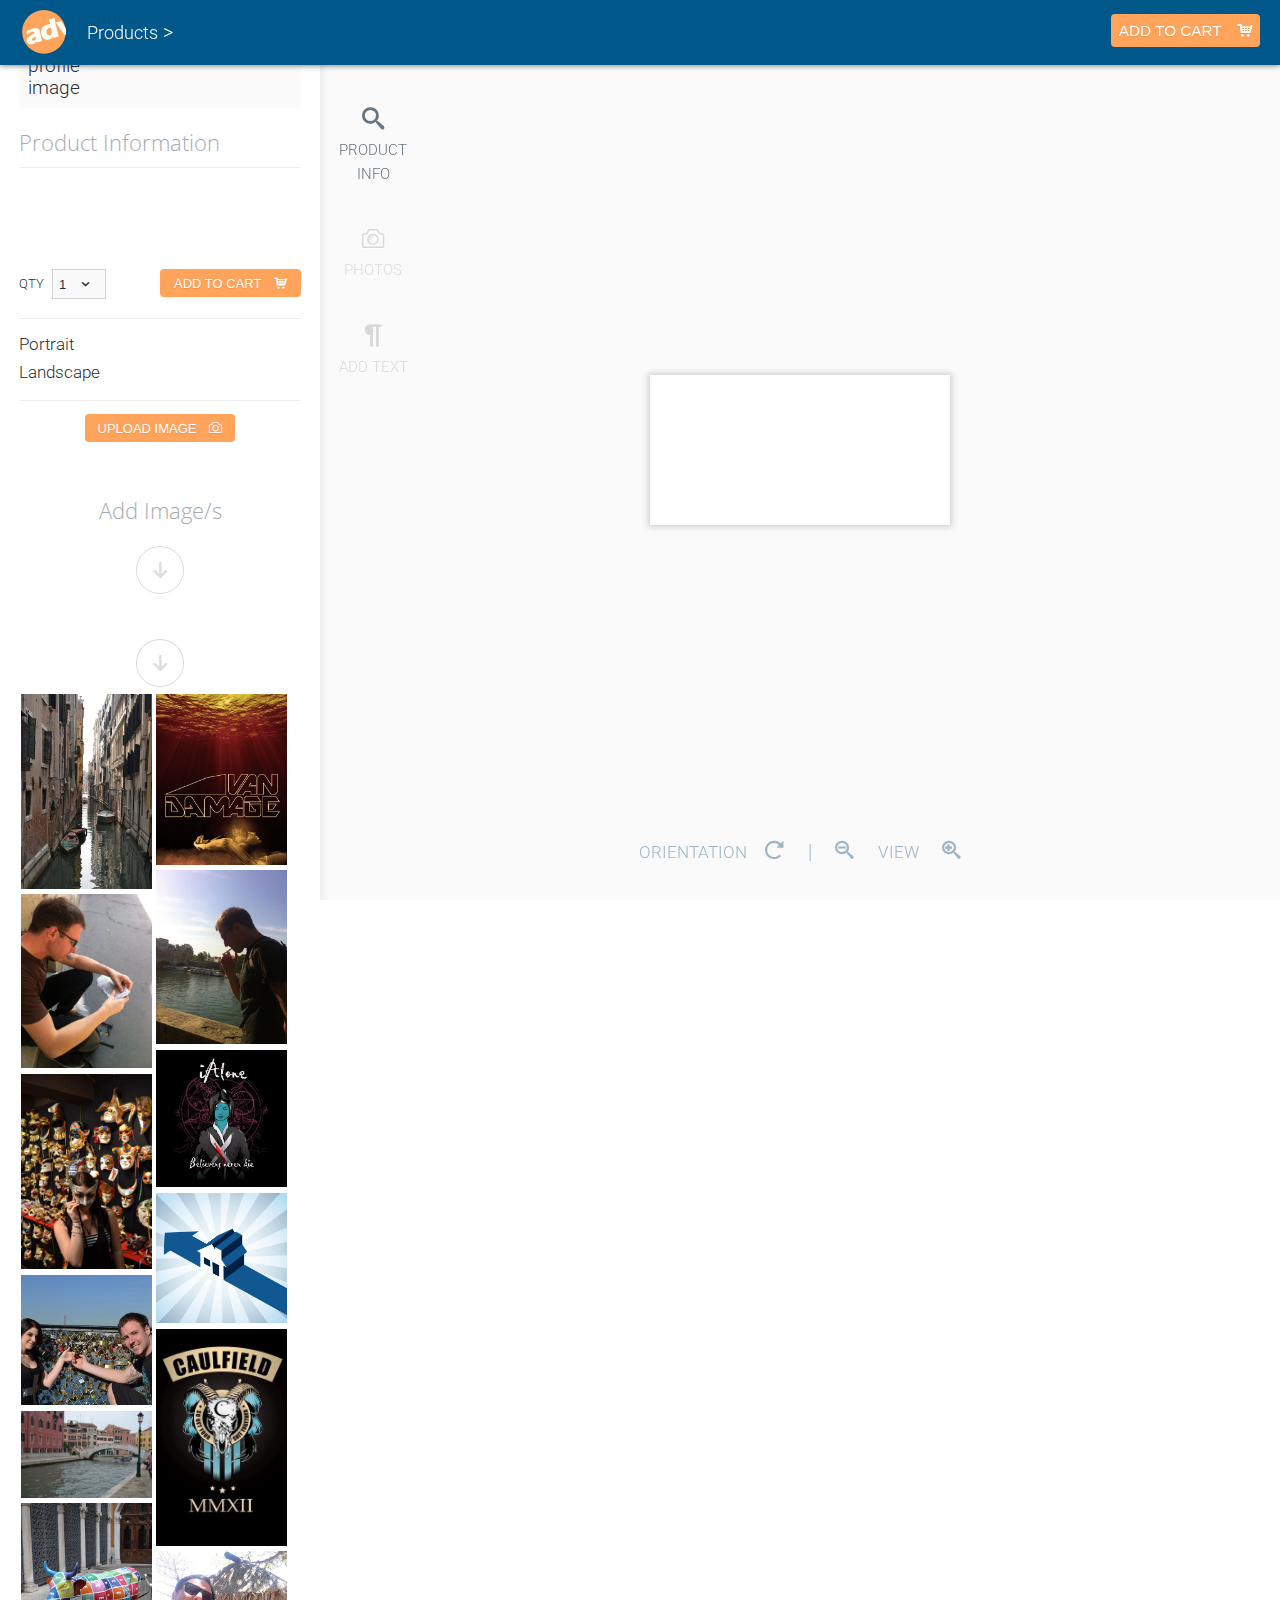
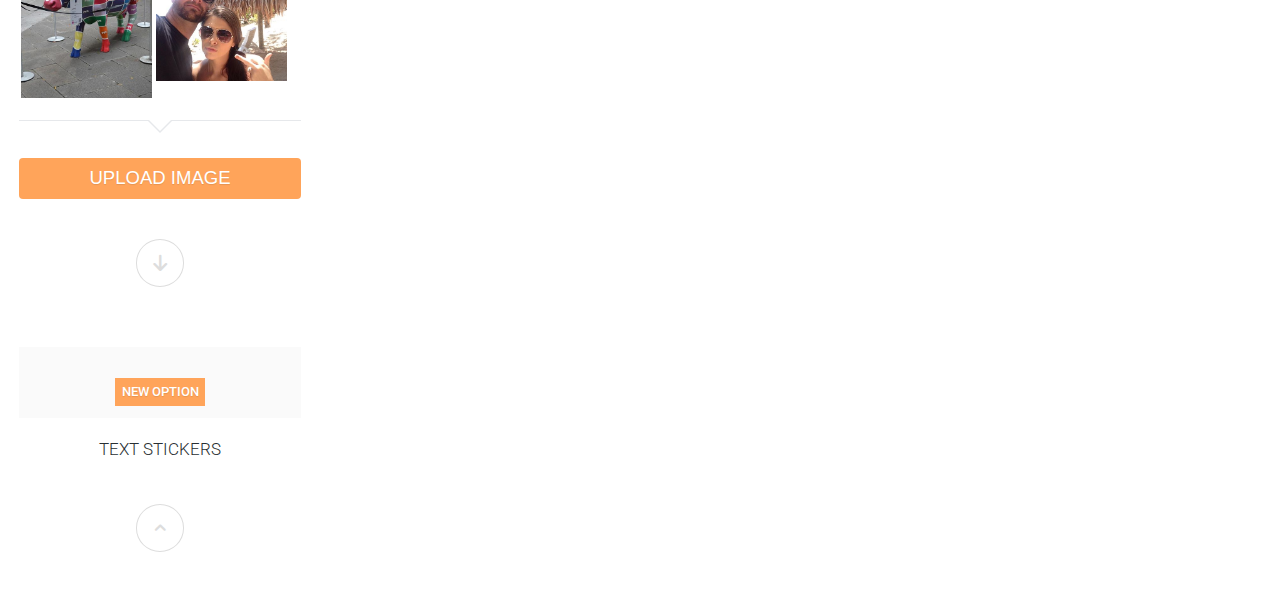
==== commit 167145af: "crop marks added" ====
--- a/canvas.html
+++ b/canvas.html
@@ -16,6 +16,7 @@
     <script type="text/javascript" src="js/slimScroll.js"></script>
     <script type="text/javascript" src="js/fabric.js"></script>
     <script type="text/javascript" src='js/masonry.pkgd.min.js'></script>
+	<script type="text/javascript" src="js/facebook-info.js"></script>
 	<script type="text/javascript" src="js/preLoader.js?v1.1"></script>
     <script type="text/javascript" src='js/page.js'></script>
     <script type="text/javascript" src="js/palette.js"></script>
@@ -26,15 +27,15 @@
 
 <body>
 
-    <header class="prm box-shadow ease_sd p_m p_l_right" style="font-size:1.1em">
+    <header class="prm box-shadow ease_sd p_m p_l_right" style="font-size:1.1em;background:#00578a">
         <img id="header_logo" class="fl_lt m_m_left" src="svg/logo.svg?v1.1" alt="" />
         <span class="fl_lt txt_fff m_l_left m_m_top" >
             <a href="#" class="txt_sm productsLink">Products</a> > 
             <a href="#" class="txt_sm productLabel"></a> 
         </span>
-        <!--
+        
         <button id="export" class="fl_rt button round-sd m_s_top">ADD TO CART<span class="icon-cart m_l_left txt_fff"></span></button>
-        -->
+        
         <div class="clearfix"></div>
     </header>	
     
@@ -70,11 +71,19 @@
         <div id="wrapAssets" class="clearfix"> <!-- scroll -->
 
             <div id="assetsShortcuts" class="clearfix align_lt">
+                <div class="bg_fa p_m round-sd">
+                <img src="" id="profileImage" class="fl_lt round-sd" alt="profile image" style="width:3em"/>
+                <br/>
+                <b><span id="name" class="txt_xs m_l_left m_l_top"></span></b>
+                <span id="mail" class="txt_xs m_l_left"></span>
+                </div>
+            
+            
                 <h4 class="m_l_top">Product Information</h4>
                 <div class="underline-solid"></div>
                 <div id="productInformation" class="clearfix">
                     <p>
-                    	<img class="fl_rt" src="" alt="" style="width:6em;"/> 
+                    	<img class="fl_rt productImage" src="" alt="" style="width:6em;"/> 
                         <span class="description"></span><br/>
                         <a href="#" class="txt_sm productsLink"><span class="itemName"></span></a><br/>
                         <span class="txt_red price"></span>
@@ -108,6 +117,8 @@
                         </a>
                         </li>
                     </ul>
+                   
+                   <div class="underline-solid m_l_top"></div>
                                   	
                     <!-- 
                     <p class="_50_m">
@@ -130,13 +141,12 @@
                     <img class="_50_m p_m_top" src="" alt="" />
                     <!-- <a href="#" class="txt_sm productsLink">< Back</a> -->
                 </div>
-                
-                <div class="underline-solid m_l_top m_l_bottom"></div>
-                
-                
+                <div class="align_ct">
+                    <button class="button inline_block open_next_xtr m_l_top round-sd txt_xs p_l_left p_l_right" style="cursor:pointer;width:auto;">UPLOAD IMAGE<span class="icon-camera2 m_l_left txt_fff"></span></button>
+                </div>
                 <div class="quickLinks">
                 
-                	<h4 class="align_ct">Scroll Down</h4>
+                	<h4 class="align_ct">Add Image/s</h4>
                     
                     <a href="#" class="clearfix" data-link="Images" style="margin-top:2em">
                         <span class="icon-arrow-down"></span>
--- a/css/screen.css
+++ b/css/screen.css
@@ -65,7 +65,7 @@
   width: 100%;
   height: 100%; }
 
-.absolute_vert_center {
+.absolute_vert_center, .canvas-container {
   position: absolute;
   top: 0;
   bottom: 0;
@@ -822,14 +822,9 @@
 #listImages li, #listImages li a {
   height: auto; }
 
-canvas {
-  -webkit-transition: all .5s;
-  -moz-transition: all .5s;
-  transition: all .5s; }
-
 .canvas-container {
-  position: absolute;
-  margin: auto;
+  background: #fff;
+  position: absolute !important;
   margin: auto;
   cursor: pointer;
   /* @extend .box-shadow-lt; */
@@ -934,9 +929,6 @@
 
 aside a:hover {
   color: #4bc9bd; }
-
-.canvas-container {
-  background: #fff; }
 
 .canvas-transitions {
   -webkit-transition: all .5s;
@@ -1093,10 +1085,14 @@
   height: 1em; }
 
 input[type="text"]:focus, textarea:focus, select:focus {
-  -webkit-box-shadow: 0px 0px 8px 0px rgba(130, 153, 192, 0.5);
-  -moz-box-shadow: 0px 0px 8px 0px rgba(130, 153, 192, 0.5);
-  box-shadow: 0px 0px 8px 0px rgba(130, 153, 192, 0.5);
+  -webkit-box-shadow: 0px 0px 2px 0px rgba(130, 153, 192, 0.2);
+  -moz-box-shadow: 0px 0px 2px 0px rgba(130, 153, 192, 0.2);
+  box-shadow: 0px 0px 2px 0px rgba(130, 153, 192, 0.2);
+  background: #fff;
   outline-width: 0; }
+
+select:focus label {
+  background: #fff; }
 
 select {
   position: relative;
@@ -1188,7 +1184,9 @@
   font-weight: 300;
   background: #6caddf;
   /* blue */
-  background: #4bc9bd; }
+  background: #4bc9bd;
+  background: #ffa45a;
+  /* orange */ }
   .button_lt span.txt_sm, .button_dk span.txt_sm, .button_sd span.txt_sm, .button span.txt_sm {
     line-height: 1; }
 
@@ -1196,7 +1194,9 @@
   color: #fff;
   background: #ffbb00;
   /* yellow */
-  background: #4bc9bd; }
+  background: #4bc9bd;
+  background: #ffa45a;
+  /* orange */ }
 
 .button_lt:hover, .button:hover {
   /*background:#73b64a;*/
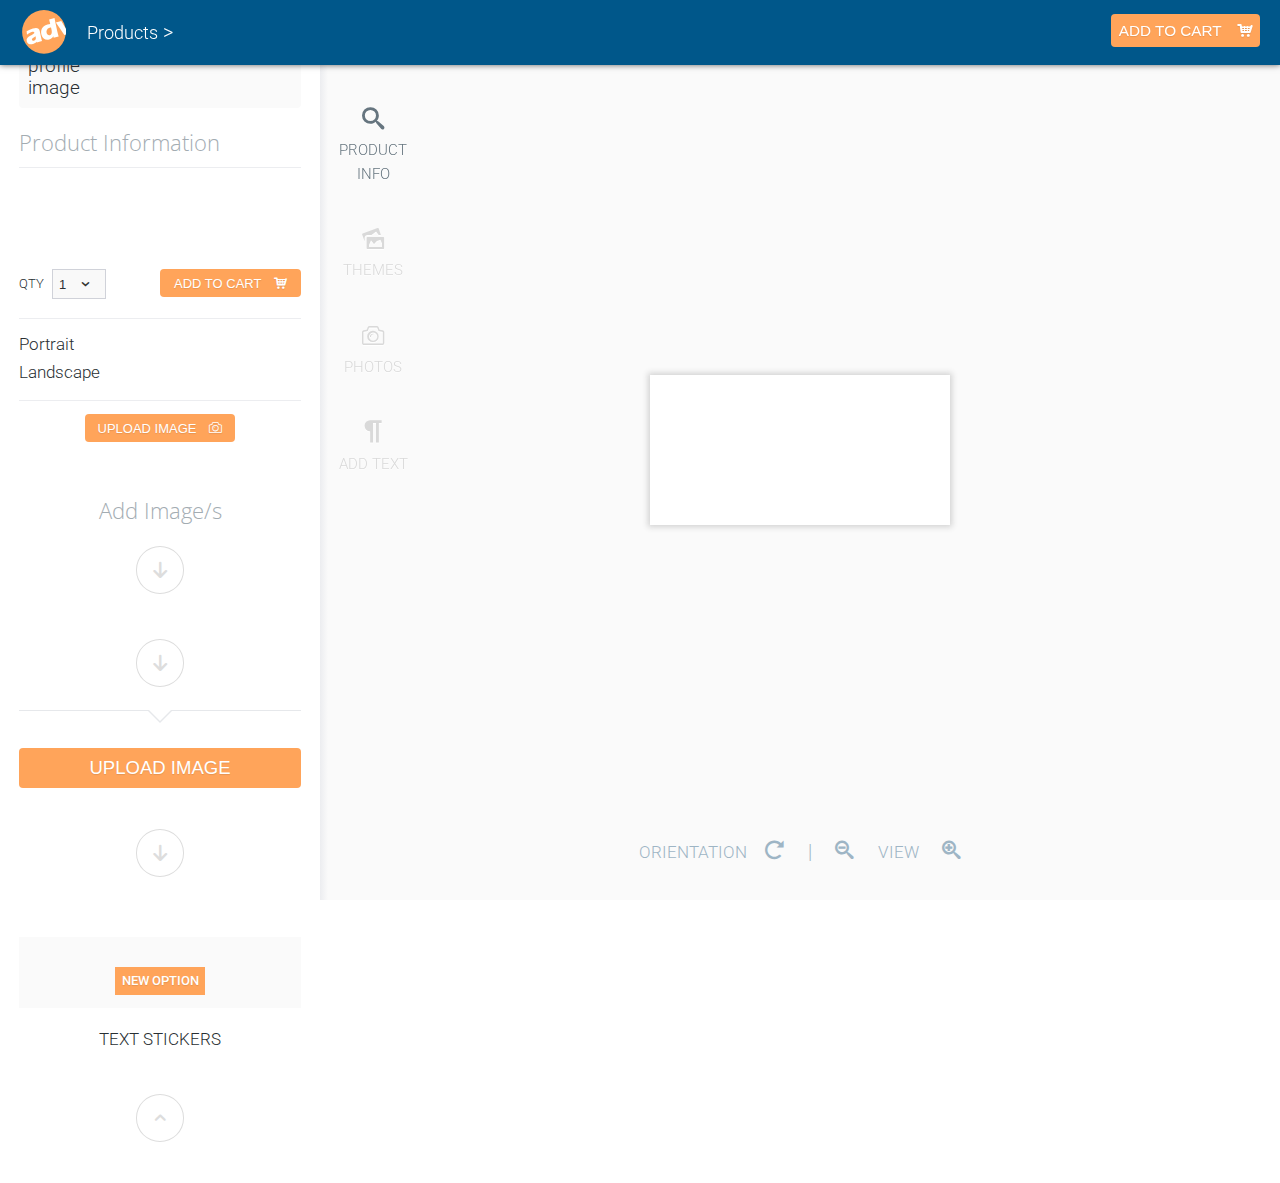
==== commit 0718b7fa: "Almost Finalised" ====
--- a/canvas.html
+++ b/canvas.html
@@ -18,6 +18,7 @@
     <script type="text/javascript" src='js/masonry.pkgd.min.js'></script>
 	<script type="text/javascript" src="js/facebook-info.js"></script>
 	<script type="text/javascript" src="js/preLoader.js?v1.1"></script>
+	<script type="text/javascript" src="js/list-builder.js?v1.1"></script>
     <script type="text/javascript" src='js/page.js'></script>
     <script type="text/javascript" src="js/palette.js"></script>
     <script type="text/javascript" src="js/product.js"></script>
@@ -213,7 +214,7 @@
 
             <div id="assetsThemes" class="clearfix">
 
-                <ul id="listThemes" class="clearfix relative inline">
+                <ul id="listThemes" class="clearfix inline">
                 </ul>
                 
                 <div class="clearfix m_l_right align_ct pagnation button_wrp m_l_top"></div>
@@ -313,14 +314,12 @@
                     </p>
                 </a>
             </li>
-            <!--
-            <li>
+            <li class="themesObj">
                 <a href="#" class="clearfix" data-link="Themes">
                     <span class="icon-pictures"></span>
                     <p>THEMES</p>
                 </a>
             </li>	
-            -->
             <li>
                 <a href="#" class="clearfix" data-link="Images">
                     <span class="icon-camera2"></span>
--- a/css/screen.css
+++ b/css/screen.css
@@ -267,7 +267,7 @@
   border: 1px solid #ecedf0; }
 
 /* ======== Style Patterns ======== */
-.box-shadow, #to_top, menu, #palette, #palette li ul, ul.assetList li:hover img, ul#listSize li:hover img, ul#listThemes li:hover img, ul#listImages li:hover img, ul#listTextThemes li:hover img {
+.box-shadow, #to_top, menu, #palette, #palette li ul, ul.assetList li:hover img, ul#listSize li:hover img, ul#listImages li:hover img, ul#listTextThemes li:hover img, ul#listThemes li:hover img {
   /* ==== shadow remove later ==== */
   -webkit-box-shadow: 0px 0px 6px 0px rgba(50, 50, 50, 0.75);
   -moz-box-shadow: 0px 0px 6px 0px rgba(50, 50, 50, 0.75);
@@ -818,9 +818,6 @@
 
 .slimScrollBar {
   cursor: pointer; }
-
-#listImages li, #listImages li a {
-  height: auto; }
 
 .canvas-container {
   background: #fff;
@@ -2043,7 +2040,7 @@
 .icon-uniE688:before {
   content: "\e688"; }
 
-.ease-sd, #to_top, .add_wrapper, .add_wrapper .add, #palette, #palette li ul, .quickLinks a span, .button_lt, .button_dk, .button_sd, .button, ul.assetList img, ul#listSize img, ul#listThemes li img, ul#listImages li img, ul#listTextThemes li img {
+.ease-sd, #to_top, .add_wrapper, .add_wrapper .add, #palette, #palette li ul, .quickLinks a span, .button_lt, .button_dk, .button_sd, .button, ul.assetList img, ul#listSize img, ul#listImages li img, ul#listTextThemes li img, ul#listThemes li img {
   -webkit-transition: all 0.5s ease-in-out;
   -moz-transition: all 0.5s ease-in-out;
   -o-transition: all 0.5s ease-in-out;
@@ -2321,15 +2318,6 @@
   padding-top: 0; }
   ul#listSize li {
     padding: .25em .5em .5em .5em; }
-
-ul#listThemes {
-  padding-left: .25em; }
-  ul#listThemes li {
-    width: 50%;
-    padding-bottom: .25em;
-    padding-right: .25em; }
-  ul#listThemes li img {
-    width: 100%; }
 
 /*
 ul#listImages
@@ -2360,12 +2348,15 @@
 	};
 }
 */
-ul#listImages, ul#listTextThemes {
+#listImages li, #listImages li a, #listThemes li, #listThemes li a {
+  height: auto; }
+
+ul#listImages, ul#listTextThemes, ul#listThemes {
   text-align: justify; }
-  ul#listImages li, ul#listTextThemes li {
+  ul#listImages li, ul#listTextThemes li, ul#listThemes li {
     width: 48%;
     padding: 1%; }
-  ul#listImages li img, ul#listTextThemes li img {
+  ul#listImages li img, ul#listTextThemes li img, ul#listThemes li img {
     width: 100%;
     height: auto; }
 
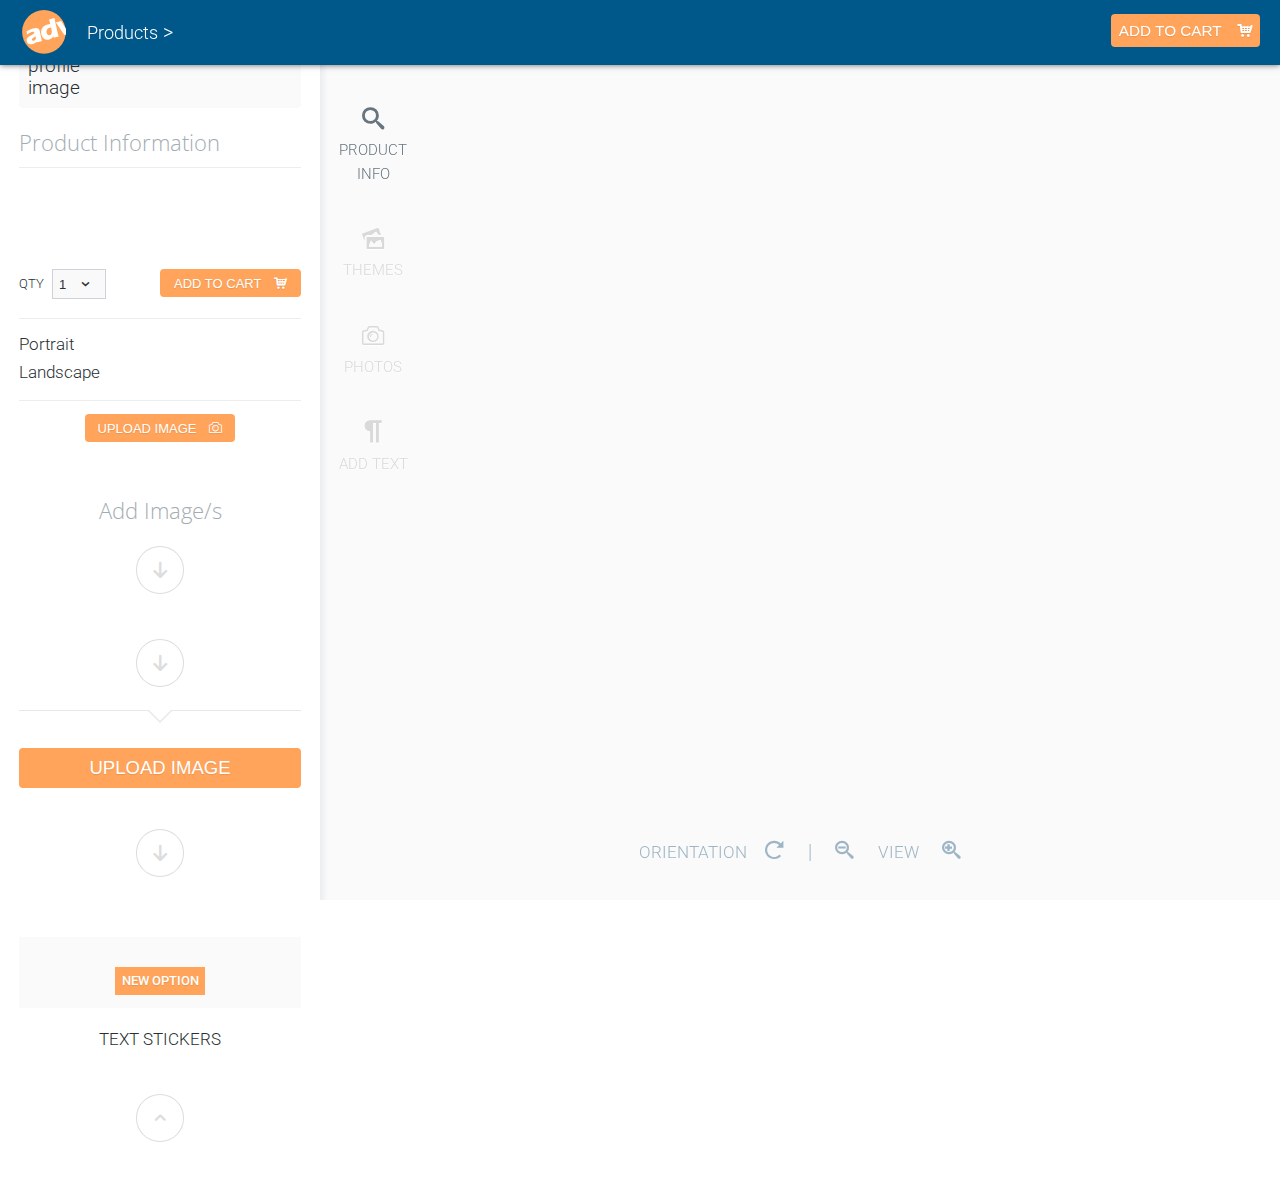
==== commit 2dfd57b4: "Start Updating Different Modules" ====
--- a/canvas.html
+++ b/canvas.html
@@ -1,3 +1,4 @@
+
 <!DOCTYPE html PUBLIC "-//W3C//DTD XHTML 1.0 Transitional//EN" "http://www.w3.org/TR/xhtml1/DTD/xhtml1-transitional.dtd">
 <html xmlns="http://www.w3.org/1999/xhtml">
 <head>
@@ -19,9 +20,13 @@
 	<script type="text/javascript" src="js/facebook-info.js"></script>
 	<script type="text/javascript" src="js/preLoader.js?v1.1"></script>
 	<script type="text/javascript" src="js/list-builder.js?v1.1"></script>
-    <script type="text/javascript" src='js/page.js'></script>
+	<script type="text/javascript" src="js/scroll-manager.js?v1.1"></script>
+    <script type="text/javascript" src='js/canvas-setup.js'></script>
+    <script type="text/javascript" src='js/overlay-builder.js'></script>
+    <script type="text/javascript" src='js/theme-setup.js'></script>
     <script type="text/javascript" src="js/palette.js"></script>
     <script type="text/javascript" src="js/product.js"></script>
+    <script type="text/javascript" src="js/controllers-standard.js"></script>
     <script type="text/javascript" src="js/init-canvas.js"></script>
     
 </head>
@@ -462,5 +467,7 @@
         </div>
     </div>
     
+    <div id="fb-root" class="hidden"></div>
+    
 </body>
-</html>
+</html>--- a/css/screen.css
+++ b/css/screen.css
@@ -837,6 +837,11 @@
   -webkit-box-shadow: 0px 0px 8px 4px rgba(50, 50, 50, 0.2);
   -moz-box-shadow: 0px 0px 8px 4px rgba(50, 50, 50, 0.2);
   box-shadow: 0px 0px 8px 4px rgba(50, 50, 50, 0.2); }
+
+.canvas-transitions {
+  -webkit-transition: all .5s;
+  -moz-transition: all .5s;
+  transition: all .5s; }
 
 #zoom {
   position: absolute;
@@ -926,11 +931,6 @@
 
 aside a:hover {
   color: #4bc9bd; }
-
-.canvas-transitions {
-  -webkit-transition: all .5s;
-  -moz-transition: all .5s;
-  transition: all .5s; }
 
 /*
 ul#quickLinks li, ul#quickLinks-temp li   
